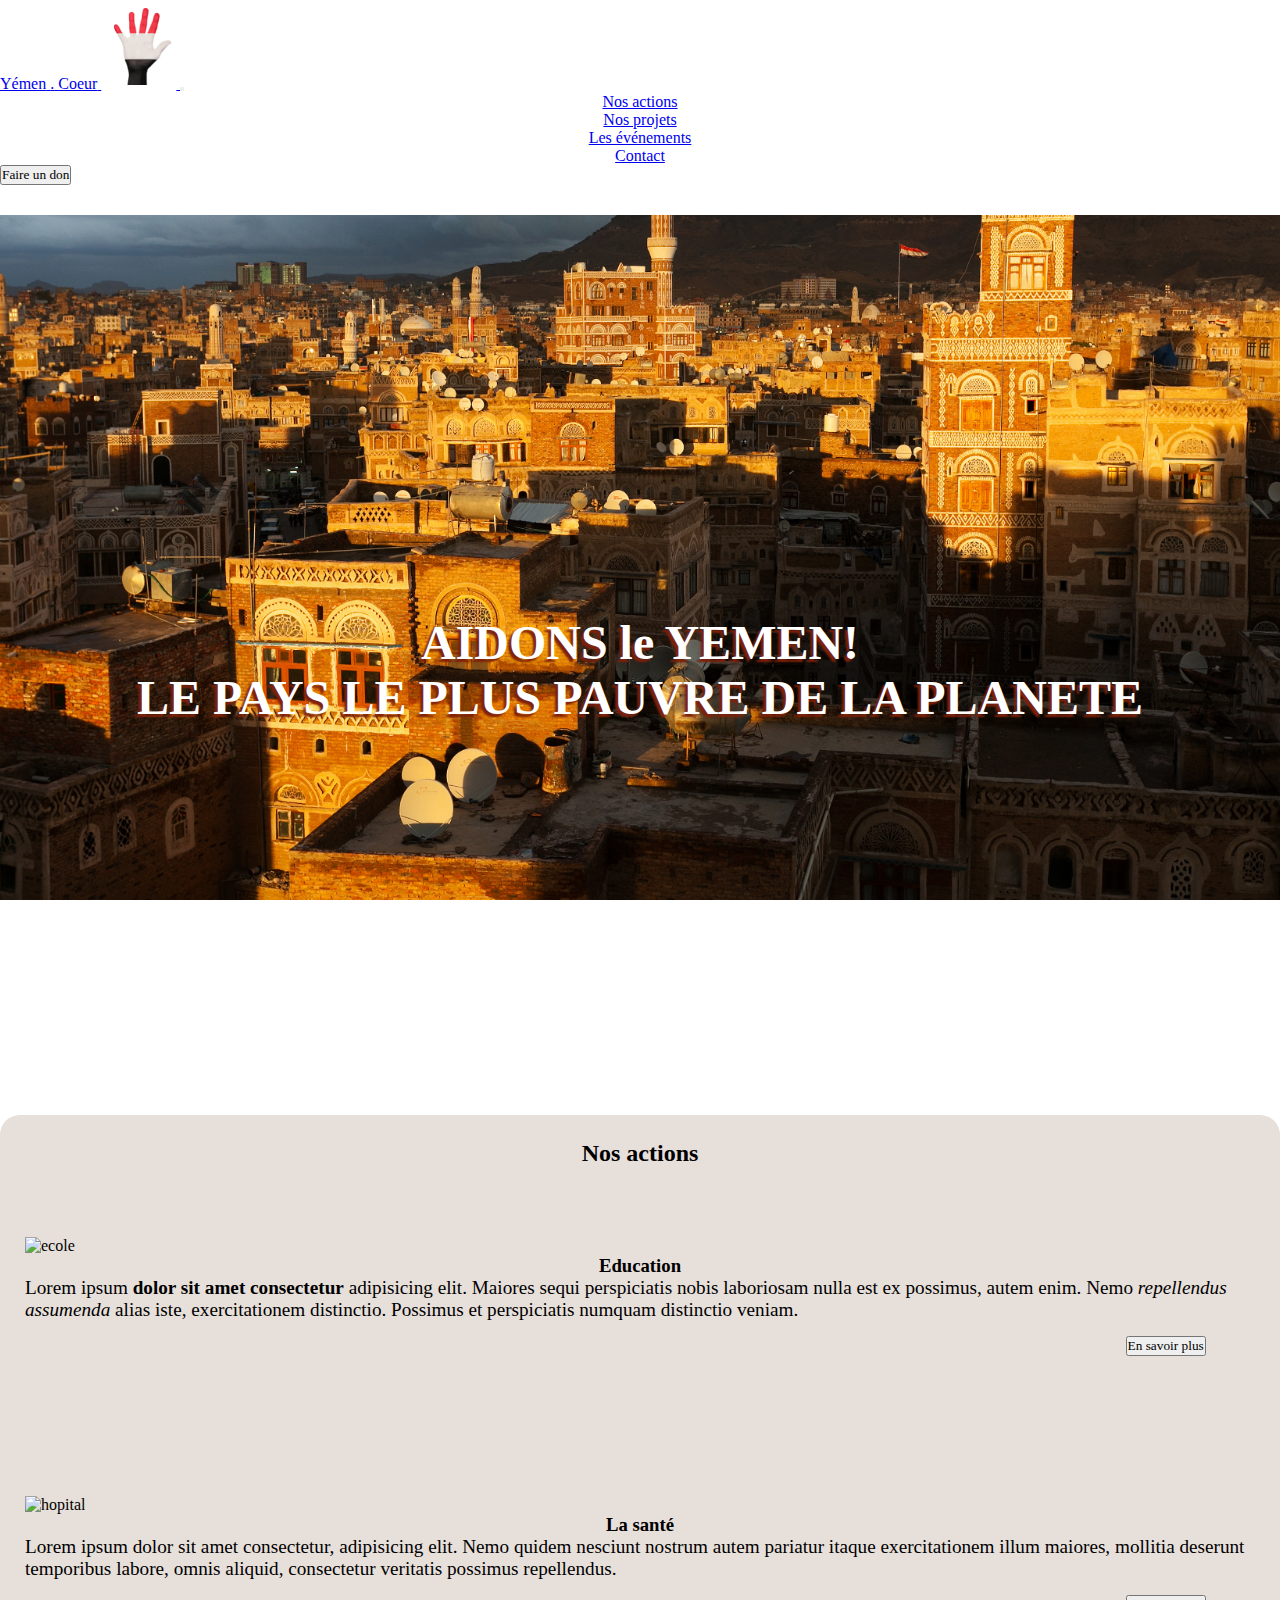
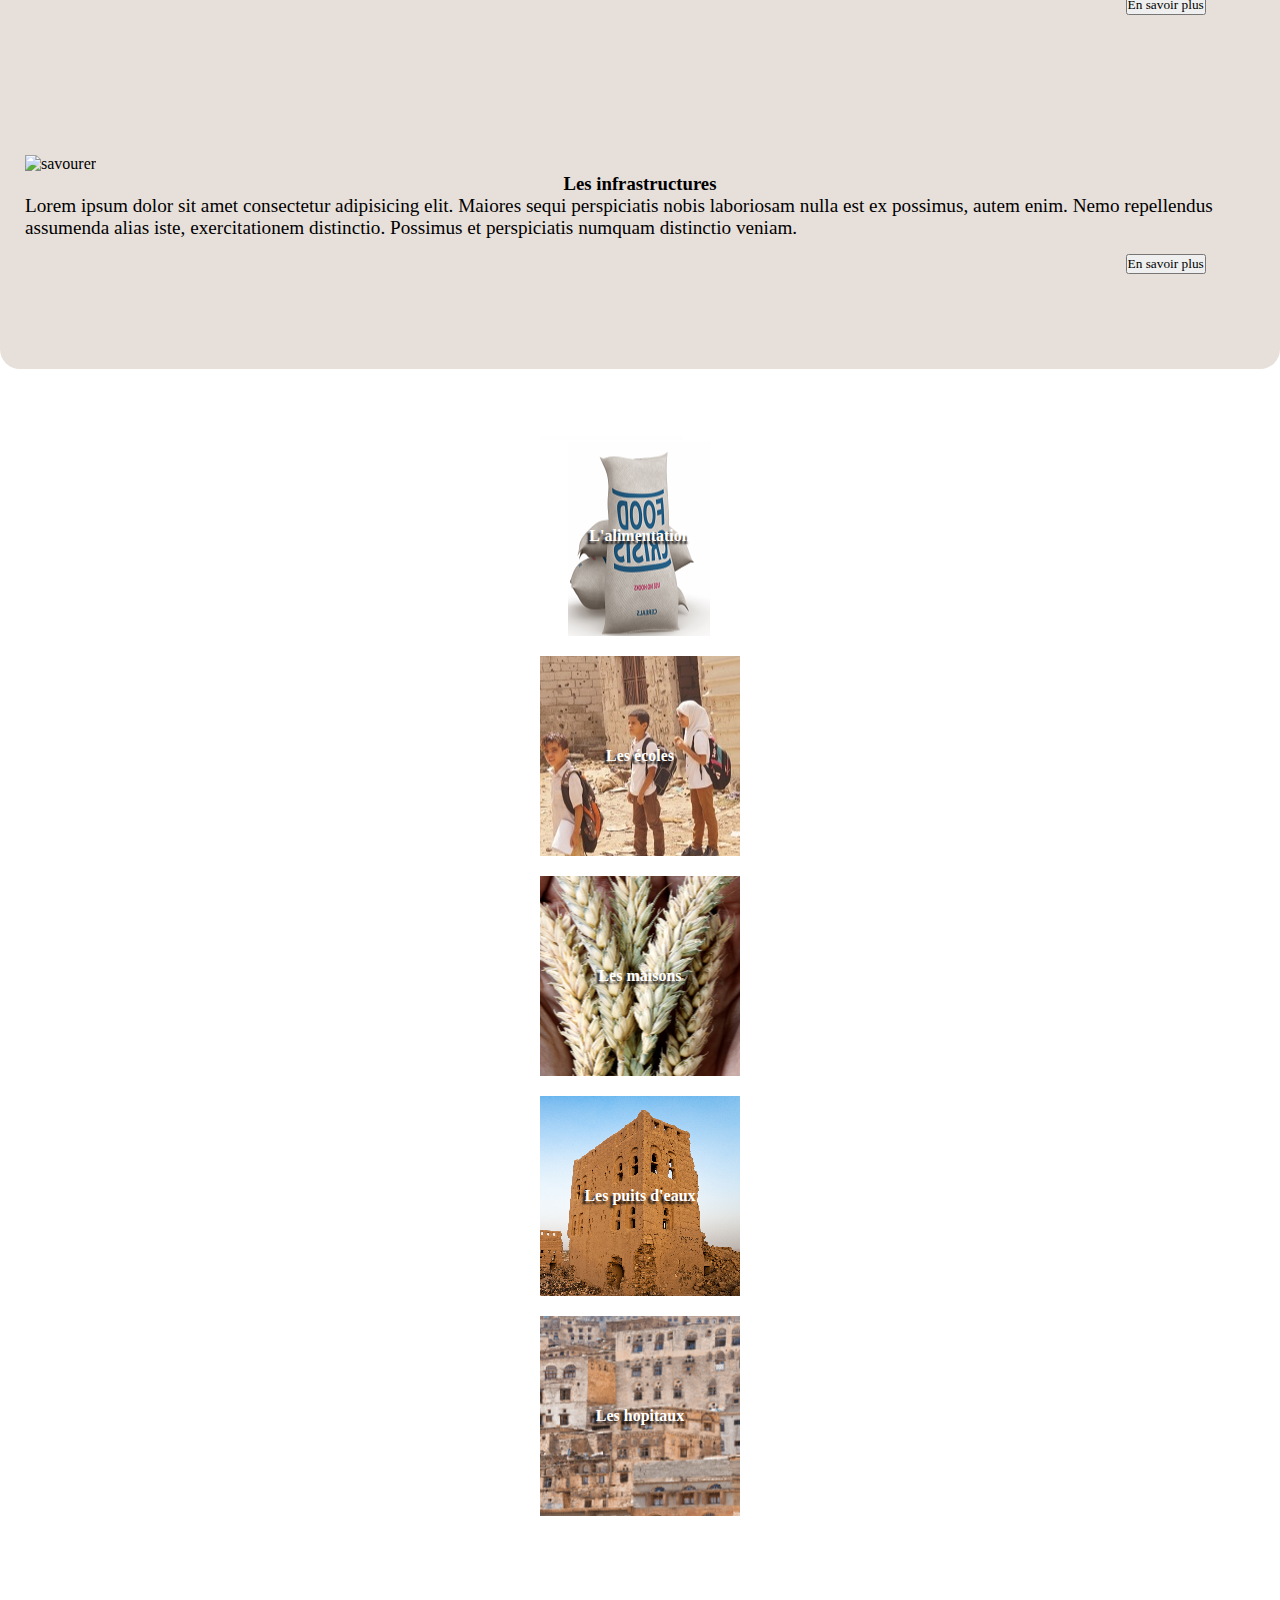
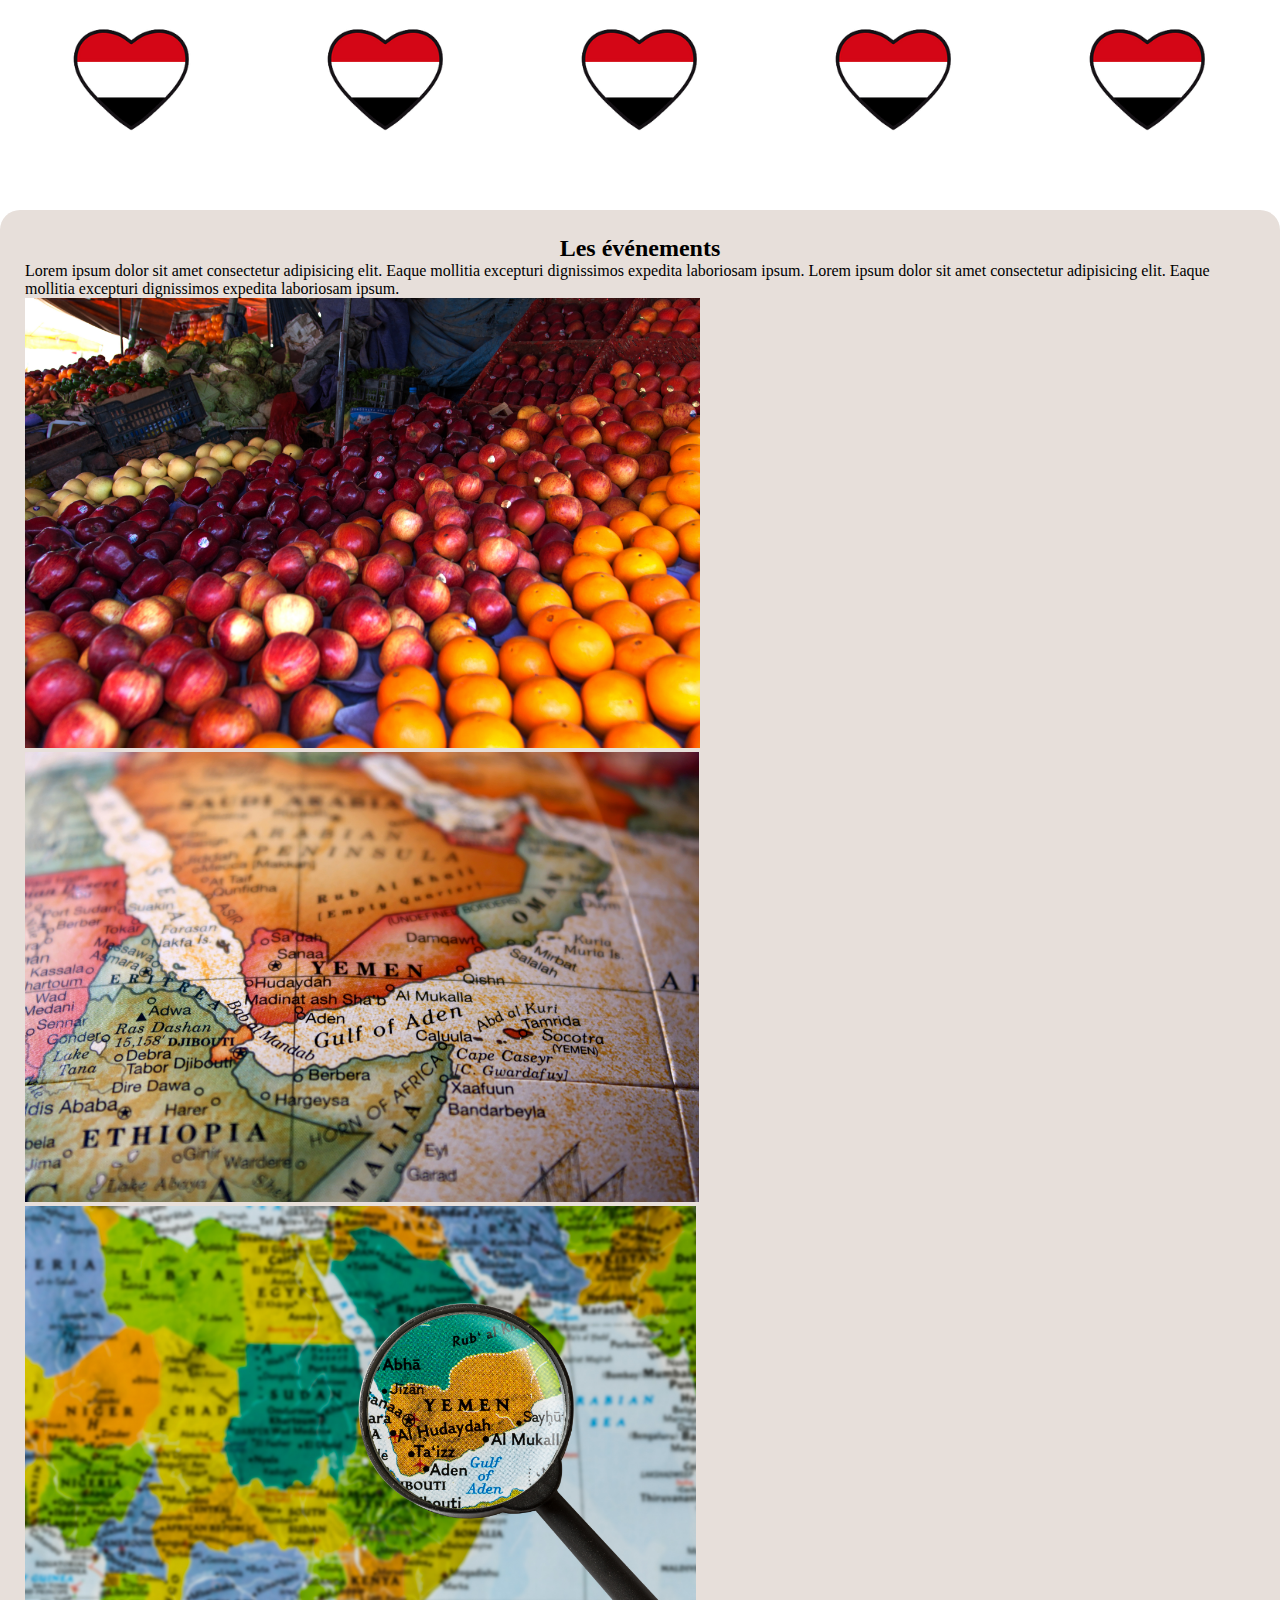
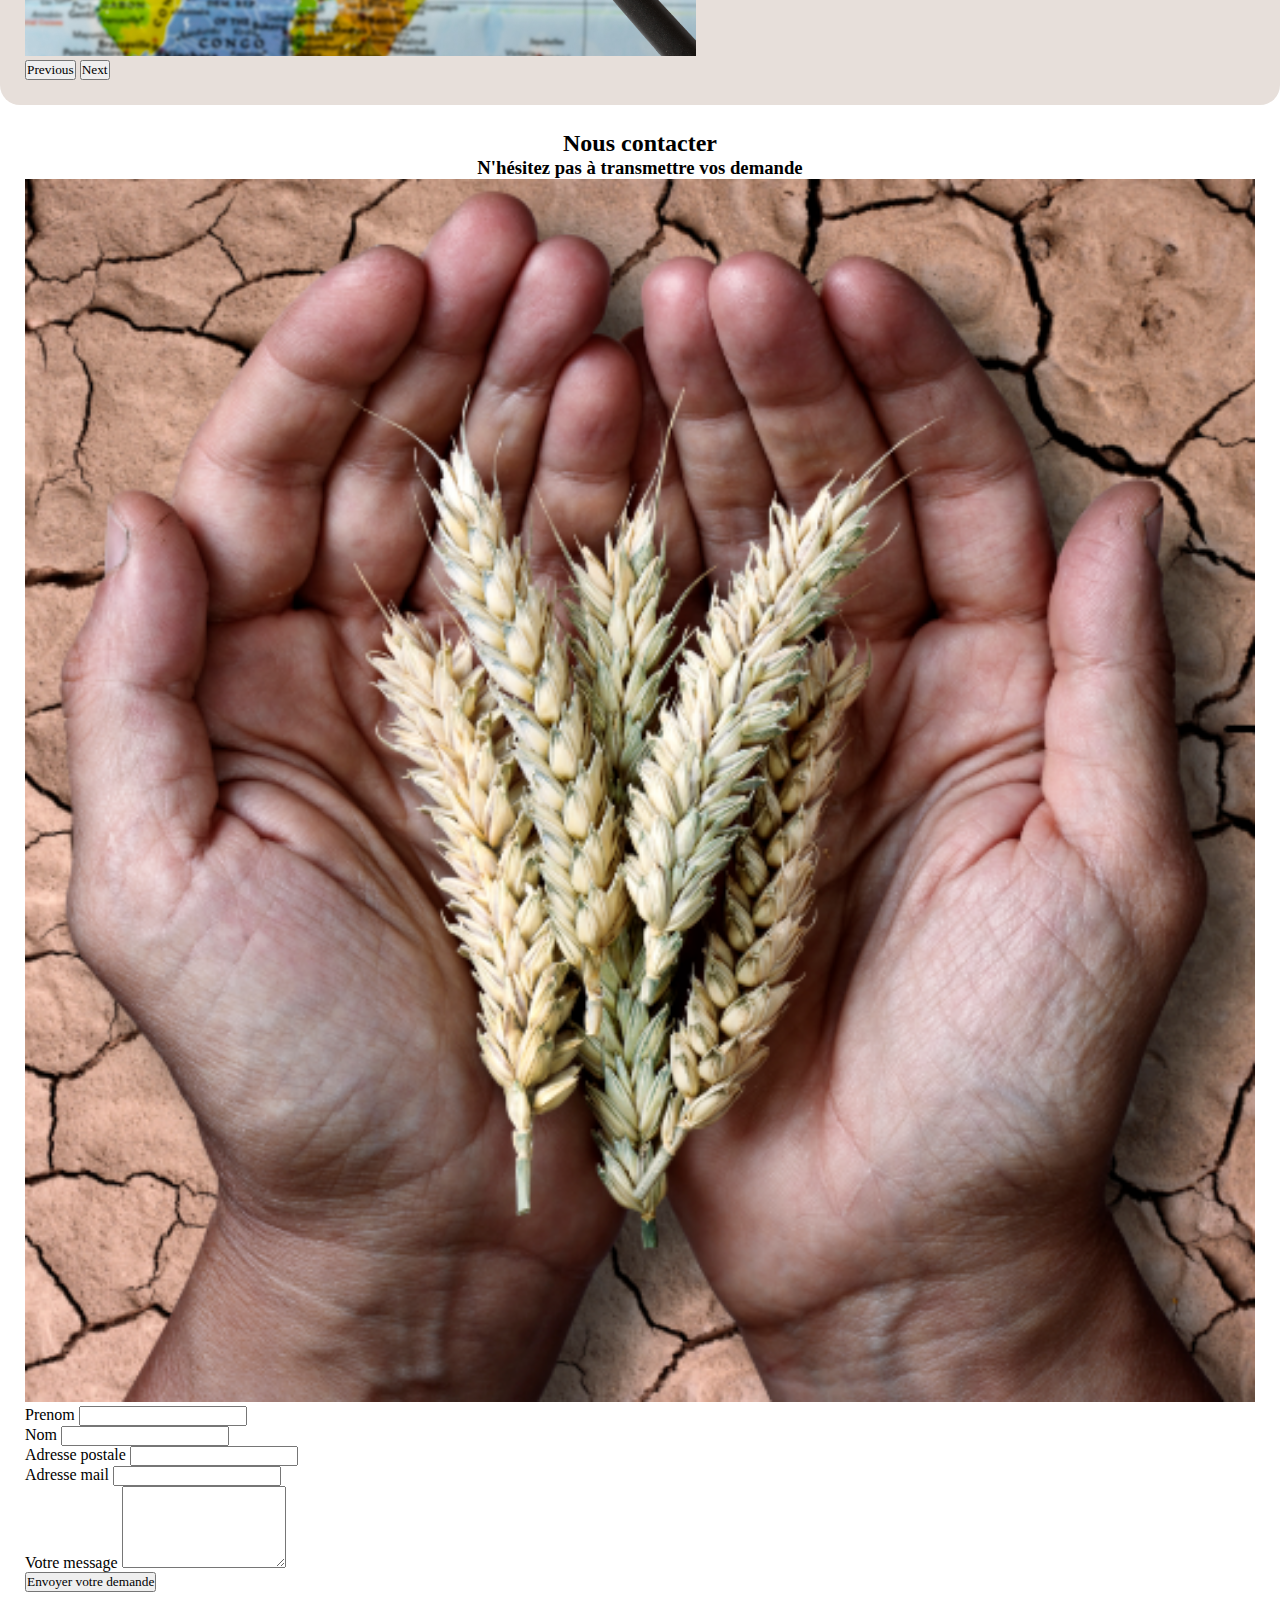
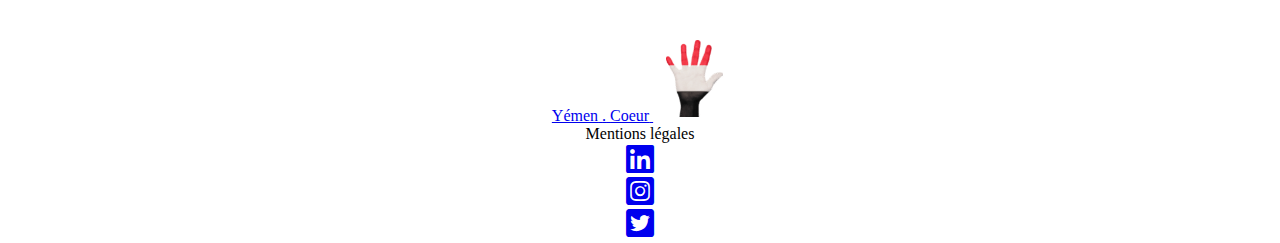
==== index.html @ 6b5a9466 "creation des fichiers/debut du projet en html/CSS" ====
<!DOCTYPE html>
<html lang="fr">

<head>
  <meta charset="UTF-8">
  <meta http-equiv="X-UA-Compatible" content="IE=edge">
  <meta name="viewport" content="width=device-width, initial-scale=1.0">
  <!-- CSS only -->
  <link href="https://cdn.jsdelivr.net/npm/bootstrap@5.1.3/dist/css/bootstrap.min.css" rel="stylesheet"
    integrity="sha384-1BmE4kWBq78iYhFldvKuhfTAU6auU8tT94WrHftjDbrCEXSU1oBoqyl2QvZ6jIW3" crossorigin="anonymous">
  <link rel="stylesheet" href="./style.css">
  <!-- Police  -->
  <link rel="preconnect" href="https://fonts.googleapis.com">
  <link rel="preconnect" href="https://fonts.gstatic.com" crossorigin>
  <link href="https://fonts.googleapis.com/css2?family=Ingrid+Darling&display=swap" rel="stylesheet">
  <!-- Font Awesome -->
  <script src="https://kit.fontawesome.com/14273d579a.js" crossorigin="anonymous"></script>
  <link rel="stylesheet" href="https://cdn.jsdelivr.net/npm/bootstrap-icons@1.5.0/font/bootstrap-icons.css">
  <link rel="stylesheet" href="https://cdnjs.cloudflare.com/ajax/libs/font-awesome/5.15.4/css/all.min.css"
    integrity="sha512-1ycn6IcaQQ40/MKBW2W4Rhis/DbILU74C1vSrLJxCq57o941Ym01SwNsOMqvEBFlcgUa6xLiPY/NS5R+E6ztJQ=="
    crossorigin="anonymous" referrerpolicy="no-referrer" />
  <title>Yémen.coeur</title>
</head>

<body class="bg-light">


  <header class="py-4">
    <nav class="navbar navbar-expand-md bg-light navbar-light fixed-top ">
      <!-- navabar-brand= logo  -->
      <a class="navbar-brand text-uppercase fw-bold logo" href="#">
        <div class="container">

          <span class="bg-danger bg-gradient p-1 rounded-3 text-light">Yémen</span> <span
            class="bg-light bg-gradient p-1 text-bolder fs-3">.</span>
          <span class="bg-dark bg-gradient p-1 rounded-3 text-light">Coeur</span>
          <img src="./img/logo2.png" alt="logo">
      </a>
      <!-- bouton du menu hamburger -->
      <button class="navbar-toggler" type="button" data-bs-toggle="collapse" data-bs-target="#navbarNav"
        aria-controls="navbarNav" aria-expanded="false" aria-label="Toggle navigation">
        <span class="navbar-toggler-icon"></span>
      </button>
      <!-- justify-content-end met la navigaton à gauche -->
      <div class="collapse navbar-collapse justify-content-end" id="navbarNav">
        <ul class="navbar-nav">
          <li class="nav-item">
            <a class="nav-link fs-4 px-3" href="#actions">Nos actions</a>
          </li>
          <li class="nav-item">
            <a class="nav-link fs-4 px-3" href="#projets">Nos projets</a>
          </li>
          <li class="nav-item">
            <a class="nav-link fs-4 px-3" href="#events">Les événements</a>
          </li>
          <li class="nav-item">
            <a class="nav-link fs-4 px-3" href="#contact">Contact</a>
          </li>
        </ul>
        <button id="don" type="submit" class=" mx-4 btn btn-danger btn-lg rounded-1">Faire un
          don</button>
      </div>
      </div>
      </div>
    </nav>
    <div class="background bg-light">
      <h1>AIDONS le YEMEN!<br> LE PAYS LE PLUS PAUVRE DE LA PLANETE</h1>
    </div>
  </header>
  <main>
    <main>
      <div class="container">
        <div class="row">
          <div class="col-lg-9" id="actions">

            <!-- Actions -->
            <div class="containe gy-2">
              <section>
                <h2>Nos actions</h2>
                <div class="row elements">
                  <div class="col-md-4 py-md-5">
                    <img src="https://picsum.photos/300/150?random=2" alt="ecole" class="rounded-circle">
                  </div>
                  <div class="col-md-8">
                    <h3>Education</h3>
                    <p>Lorem ipsum <strong>dolor sit amet consectetur</strong> adipisicing elit. Maiores
                      sequi perspiciatis nobis laboriosam nulla est ex possimus, autem enim. Nemo
                      <em>repellendus assumenda</em> alias iste, exercitationem distinctio. Possimus et
                      perspiciatis numquam distinctio veniam.</p>
                    <div class="button">
                      <button class="btn btn-danger btn-lg">En savoir plus</button>
                    </div>
                  </div>
                </div>

                <div class="row elements">
                  <div class="col-md-4 ">
                    <img src="https://picsum.photos/300/150?random=9" alt="hopital" class="rounded-circle">
                  </div>
                  <div class="col-md-8">
                    <h3>La santé</h3>
                    <p>Lorem ipsum dolor sit amet consectetur, adipisicing elit. Nemo quidem nesciunt
                      nostrum autem pariatur itaque exercitationem illum maiores, mollitia deserunt
                      temporibus labore, omnis aliquid, consectetur veritatis possimus repellendus.</p>
                    <div class="button">
                      <button class="btn btn-danger btn-lg rounded-1">En savoir plus</button>
                    </div>
                  </div>
                </div>

                <div class="row elements">
                  <div class="col-lg-4">
                    <img src="https://picsum.photos/300/150?random=4" alt="savourer" class="rounded-circle">
                  </div>
                  <div class="col-lg-8">
                    <h3>Les infrastructures</h3>
                    <p>Lorem ipsum dolor sit amet consectetur adipisicing elit. Maiores sequi perspiciatis
                      nobis laboriosam nulla est ex possimus, autem enim. Nemo repellendus assumenda alias
                      iste, exercitationem distinctio. Possimus et perspiciatis numquam distinctio veniam.
                    </p>
                    <div class="button">
                      <button class="btn btn-danger btn-lg rounded-1">En savoir plus</button>
                    </div>
                  </div>
                </div>
            </div>
          </div>
          <!------------------------ Projets -------------------->
          <div class="col-lg-3 bg-dark py-sm-3" id="projets">
            <h2>Nos projets</h2>
            <div class="tips text-light fw-bold fs-6 shadow-lg" style="background: url(./img/nouriture.png) center">
              <h4>L'alimentation</h4>
            </div>
            <div class="tips" style="background: url(./img/lesecoles.jpg) center">
              <h4>Les écoles</h4>
            </div>
            <div class="tips" style="background: url(./img/main.png) center">
              <h4>Les maisons</h4>
            </div>
            <div class="tips" style="background: url(./img/puit.png) center">
              <h4>Les puits d'eaux</h4>
            </div>
            <div class="tips" style="background: url(./img/maison.png) center">
              <h4>Les hopitaux</h4>
            </div>
          </div>
        </div>
      </div>
      </section>
      <section>
        <div id="transition">
          <img src="./img/cœur-animation.png" alt="coeur">
          <img src="./img/cœur-animation.png" alt="coeur">
          <img src="./img/cœur-animation.png" alt="coeur">
          <img src="./img/cœur-animation.png" alt="coeur">
          <img src="./img/cœur-animation.png" alt="coeur">
      </section>
      <!--------------------------------- Caroussel -------------------------->
      <div class="container py-3">
        <section id="events" class="cc-caroussel merriweather bg-md-dark text-dark text-center pu-5">
          <div class="row">
            <h2 class="text-capitalize">Les événements</h2>
            <div class="col pb-4">Lorem ipsum dolor sit amet consectetur adipisicing elit. Eaque mollitia excepturi
              dignissimos expedita laboriosam ipsum. Lorem ipsum dolor sit amet consectetur adipisicing elit. Eaque
              mollitia
              excepturi dignissimos expedita laboriosam ipsum.
            </div>
          </div>
          <div id="carouselExampleFade" class="carousel slide carousel-fade" data-bs-ride="carousel">
            <div class="carousel-inner">
              <div class="carousel-item active">
                <img src="./img/slider1.png" class="d-block w-100 rounded-3" alt="slider-1">
              </div>
              <div class="carousel-item">
                <img src="./img/slider2.png" class="d-block  w-100 rounded-3" alt="slider-2">
              </div>
              <div class="carousel-item">
                <img src="./img/slider3.png" class=" d-block w-100 rounded-3" alt="slider-3">
              </div>
            </div>
            <button class="carousel-control-prev" type="button" data-bs-target="#carouselExampleFade"
              data-bs-slide="prev">
              <span class="carousel-control-prev-icon bg-dark" aria-hidden="true"></span>
              <span class="visually-hidden">Previous</span>
            </button>
            <button class="carousel-control-next" type="button" data-bs-target="#carouselExampleFade"
              data-bs-slide="next">
              <span class="carousel-control-next-icon bg-dark" aria-hidden="true"></span>
              <span class="visually-hidden">Next</span>
            </button>
          </div>
      </div>
      </section>
      <!-------------------- Contact ----------------------->
      <div class="container">
        <section id="contact" class=" py-3 bg-dark text-light">
          <div class="row">
            <h2 class="mt-2">Nous contacter</h2>
            <h3 class="fw-light fs-5 py-2">N'hésitez pas à transmettre vos demande</h3>
            <div class="row">
              <div class="col-md-5">
                <img src="./img/main.png" alt="main" width="100%" class="py-4 rounded shadow">
              </div>
              <div class="offset-md-1 col-md-6">
                <form action="#" methode="#" class="row gy-4">
                  <div class="col-6">
                    <label for="prenom" class="form-label">Prenom</label>
                    <input type="text" class="form-control" name="prenom" id="prenom">
                  </div>
                  <div class="col-6">
                    <label for="nom" class="form-label">Nom</label>
                    <input type="text" class="form-control" name="nom" id="nom">
                  </div>
                  <div class="col-12">
                    <label for="adress" class="form-label">Adresse postale</label>
                    <input type="text" class="form-control" name="adress" id="adress">
                  </div>
                  <div class="col-12">
                    <label for="couriel" class="form-label">Adresse mail</label>
                    <input type="email" class="form-control" name="couriel" id="couriel">
                  </div>
                  <div class="col-12">
                    <label for="commentaires" class="form-label">Votre message</label>
                    <textarea name="message" class="form-control" id="commentaires" rows="5"></textarea>
                  </div>
                  <div class="col-12">
                    <button type="submit" class="btn btn-danger rounded-1 w-100">Envoyer votre demande</button>
                  </div>
              </div>
            </div>
          </div>
      </div>
      </div>
      </section>
      <!---------------------------------- Footer ---------------------->
    </main>
    <div class="container-fluid py-3">
      <footer class=" bg-dark">
        <div class="container">
          <div class="row gy-4">
            <div class="col-12 col-md-4">
              <a class="navbar-brand text-dark text-uppercase fw-bold" href="#">
                <span class="bg-danger bg-gradient p-1 rounded-3 text-light">Yémen</span> <span
                  class="bg-light bg-gradient p-1 text-bolder fs-3">.</span>
                <span class="bg-dark bg-gradient p-1 rounded-3 text-light">Coeur</span>
                <img src="./img/logo2.png" alt="logo">
              </a>
            </div>
            <div class="col-12 col-md-4 text-center align-self-center">
              <ul class="list-unstyled mb-0">
                <li>
                  <a class="text-decoration-none text-light" data-bs-target="#mentionsLegales">Mentions légales</a>
                </li>
              </ul>
            </div>
            <div class="col-12 col-md-4 text-md-end align-self-center">
              <ul class="list-inline mb-0">
                <li class="list-inline-item">
                  <a href="#" class="text-decoration-none text-light" title="linkedin"><i
                      class="fab fa-linkedin fa-2x"></i></a>
                </li>
                <li class="list-inline-item ">
                  <a href="#" class="text-decoration-none text-light" title="instagram"><i
                      class="fab fa-instagram-square fa-2x"></i></a>
                </li>
                <li class="list-inline-item ">
                  <a href="#" class="text-decoration-none text-light" title="twitter"><i
                      class="fab fa-twitter-square fa-2x"></i></a>
                </li>
              </ul>
            </div>
          </div>
        </div>
        <!-- JavaScript Bundle with Popper -->
        <script src="https://cdn.jsdelivr.net/npm/bootstrap@5.1.3/dist/js/bootstrap.bundle.min.js"
          integrity="sha384-ka7Sk0Gln4gmtz2MlQnikT1wXgYsOg+OMhuP+IlRH9sENBO0LRn5q+8nbTov4+1p" crossorigin="anonymous">
        </script>
</body>

</html>
---- style.css ----
* {
  margin: 0;
  padding: 0;
  font-family: 'Dancing Script', cursive;
}

html {
  scroll-behavior: smooth;
}

h1,
h2,
h3,
h4,
.nav-item,
#transition,
footer {
  text-align: center;
}

.background {
  background: url(./img/background.png) center no-repeat fixed;
  background-size: cover;
  width: 100vw;
  height: 100vh;
  border-radius: 0px 0px 20px 20px;
  margin-top: 30px;

}


h1 {
  font-size: 3em;
  padding: 400px 0 0 0;
  color: white;
  text-shadow: -3px 3px 2px #7e210a;

}

/* ***********************ACTIONS************** */
#actions {
  background-color: #E7DFDA;
  border-radius: 20px;
  padding: 25px;
}

.elements {
  padding: 70px 0;
}

.elements img {
  width: 200px;

}

.elements img:hover {
  opacity: 0.5;
}

.elements p {
  font-size: 1.2em;
  display: -webkit-box;
  -webkit-box-orient: vertical;
  -webkit-line-clamp: 4;
  overflow: hidden;
  padding-right: 20 px;
}

.elements .button {
  text-align: right;
  margin: 15px 4% 0 0;

}

/* ****************PROJETS**************** */
#projets {
  color: #fff;
  border-radius: 20px;
  padding: 20px;
}

.tips {
  height: 200px;
  width: 200px;
  /* auto centre à droite et à gauche/ */
  margin: 20px auto;
}

.tips h4 {
  position: relative;
  top: 50%;
  transform: translateY(-50%);
  text-shadow: -3px 3px 2px #181413;
}

.tips:hover {
  transform: scale(1.08);
  opacity: 0.7;
  transition: ease-out 0.2;
}

#transition img {
  animation: coeur 12s;
  animation-iteration-count: infinite;
  transform-origin: 50% 50%;
  animation-fill-mode: forwards;

}


@keyframes coeur {
  0% {
    transform: scale3d(1, 1, 1);
  }

  30% {
    transform: scale3d(1.25, 0.75, 1);
  }

  40% {
    transform: scale3d(0.75, 1.25, 1);
  }

  50% {
    transform: scale3d(1.15, 0.85, 1);
  }

  65% {
    transform: scale3d(0.95, 1.05, 1);
  }

  75% {
    transform: scale3d(1.05, 0.95, 1);
  }

  100% {
    transform: scale3d(1, 1, 1);
  }
}

/* ****************EVENTS**************** */
#events {
  background-color: #E7DFDA;
  border-radius: 20px;
  padding: 25px;
}

#carouselExampleFade img {
  height: 50vh;
}

/* ****************CONTACT**************** */
#contact {
  border-radius: 20px !important;
  padding: 25px;
}

#contact img:hover {
  opacity: 0.6;
}


/* ****************FOOTER**************** */
footer {

  padding: 15px 0 4px 0;
}

/* ***********MEDIA QUERIES****************************************** */
/* instruction pour ecran jusqu'à 990px */
@media screen and (max-width: 760px) {
  #transition {
    display: none;

  }

  #don {
    display: none;

  }
}
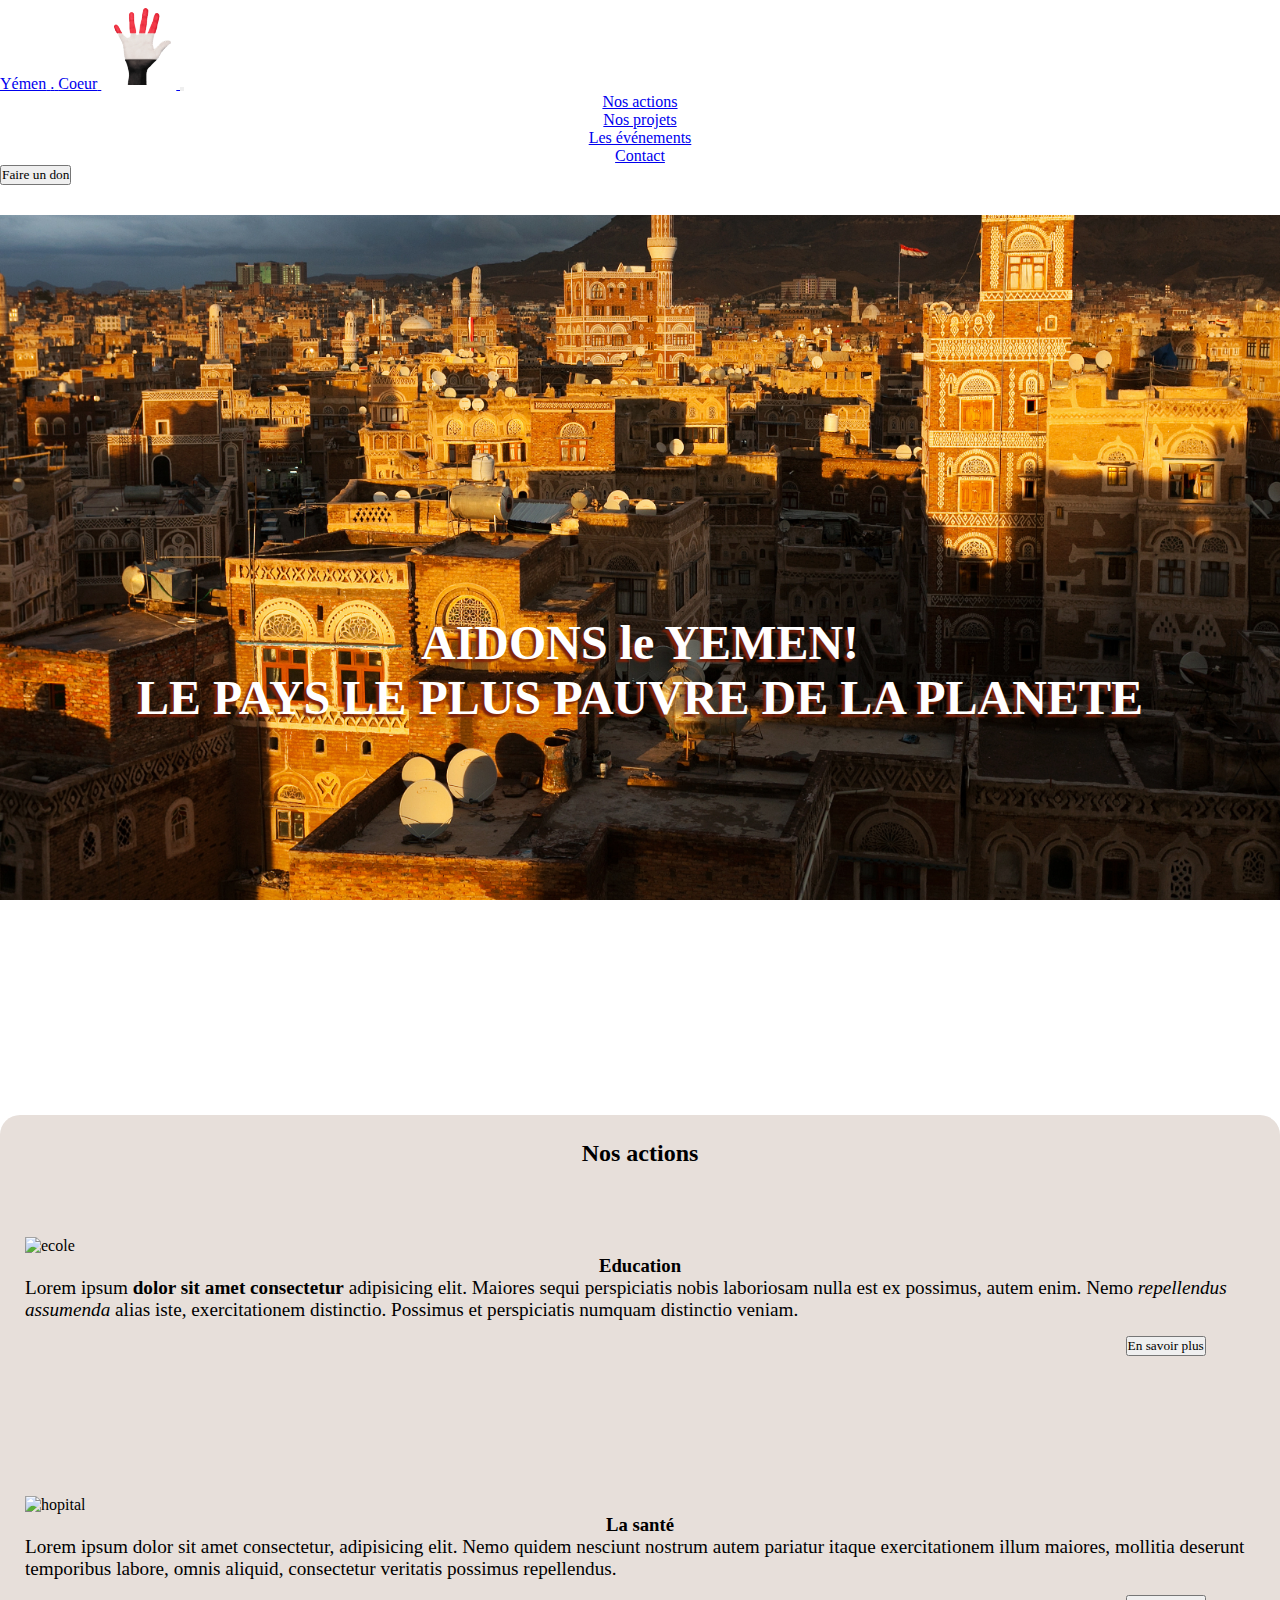
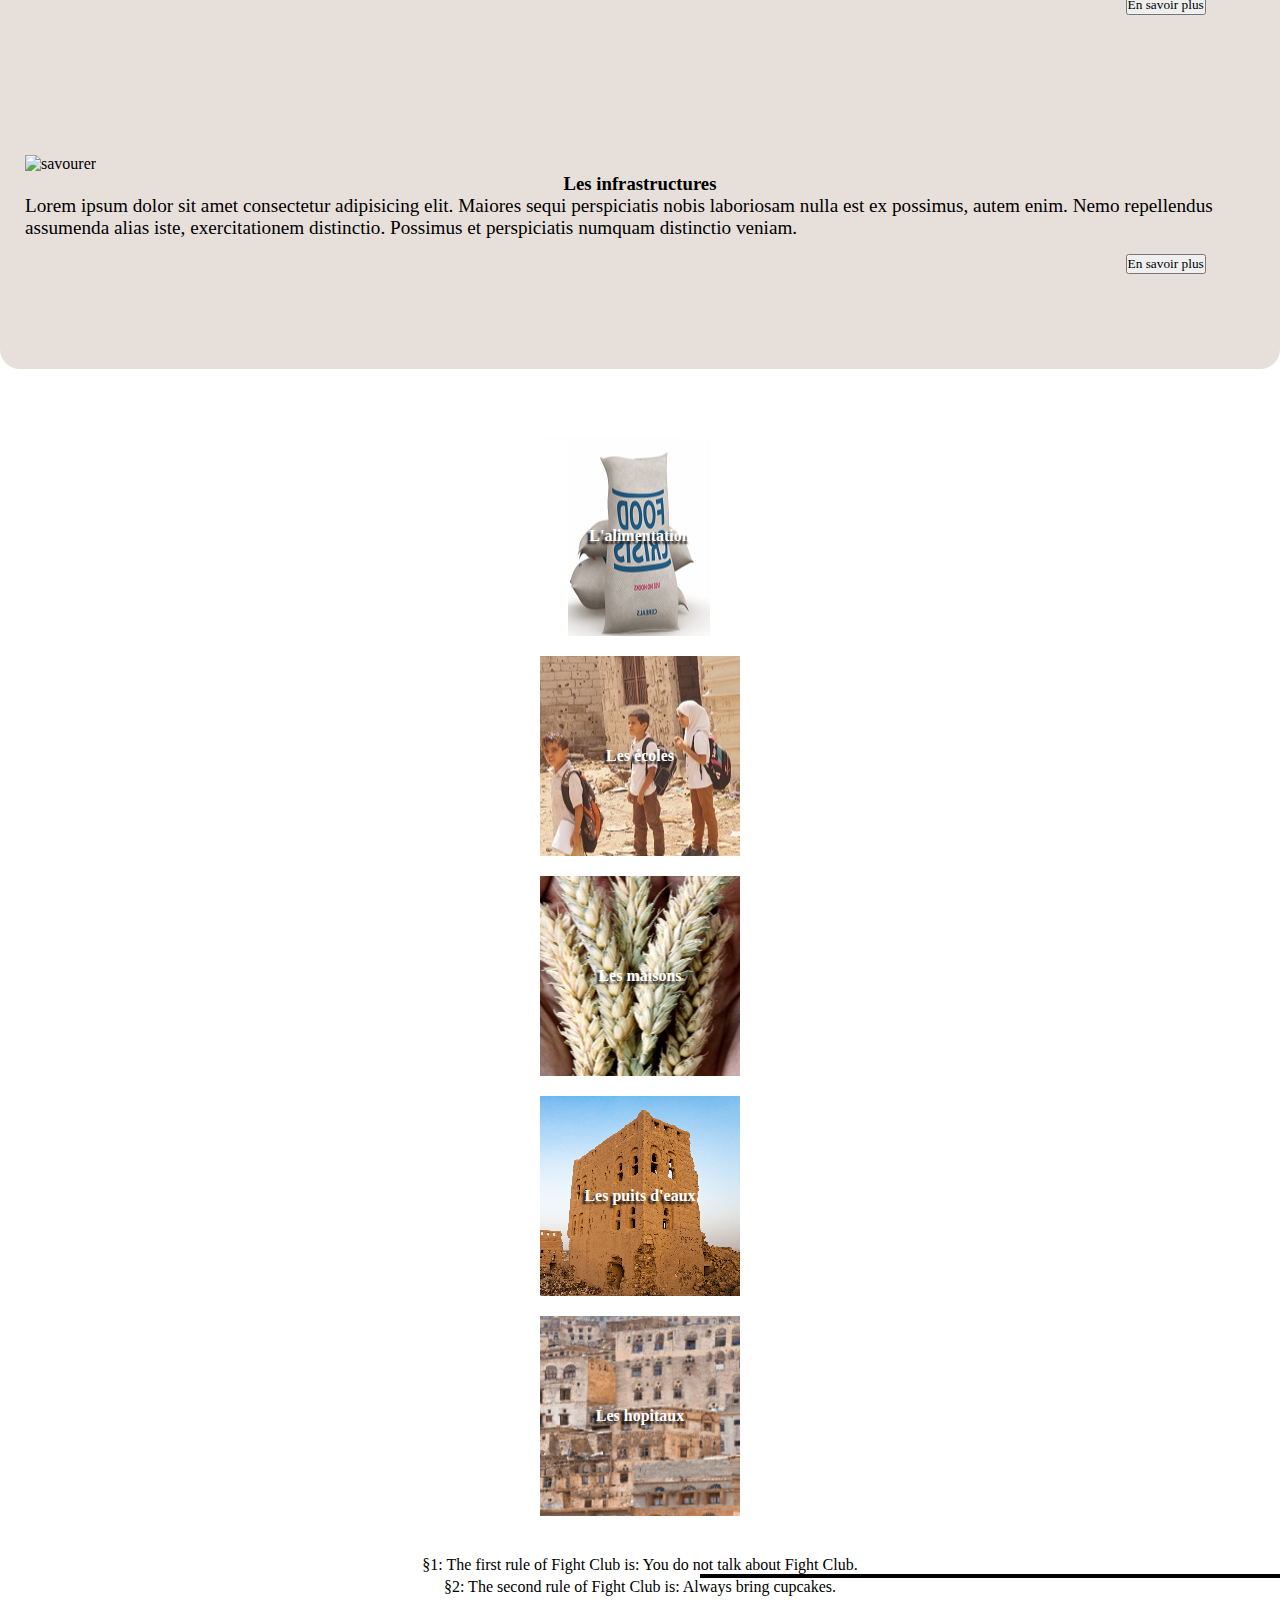
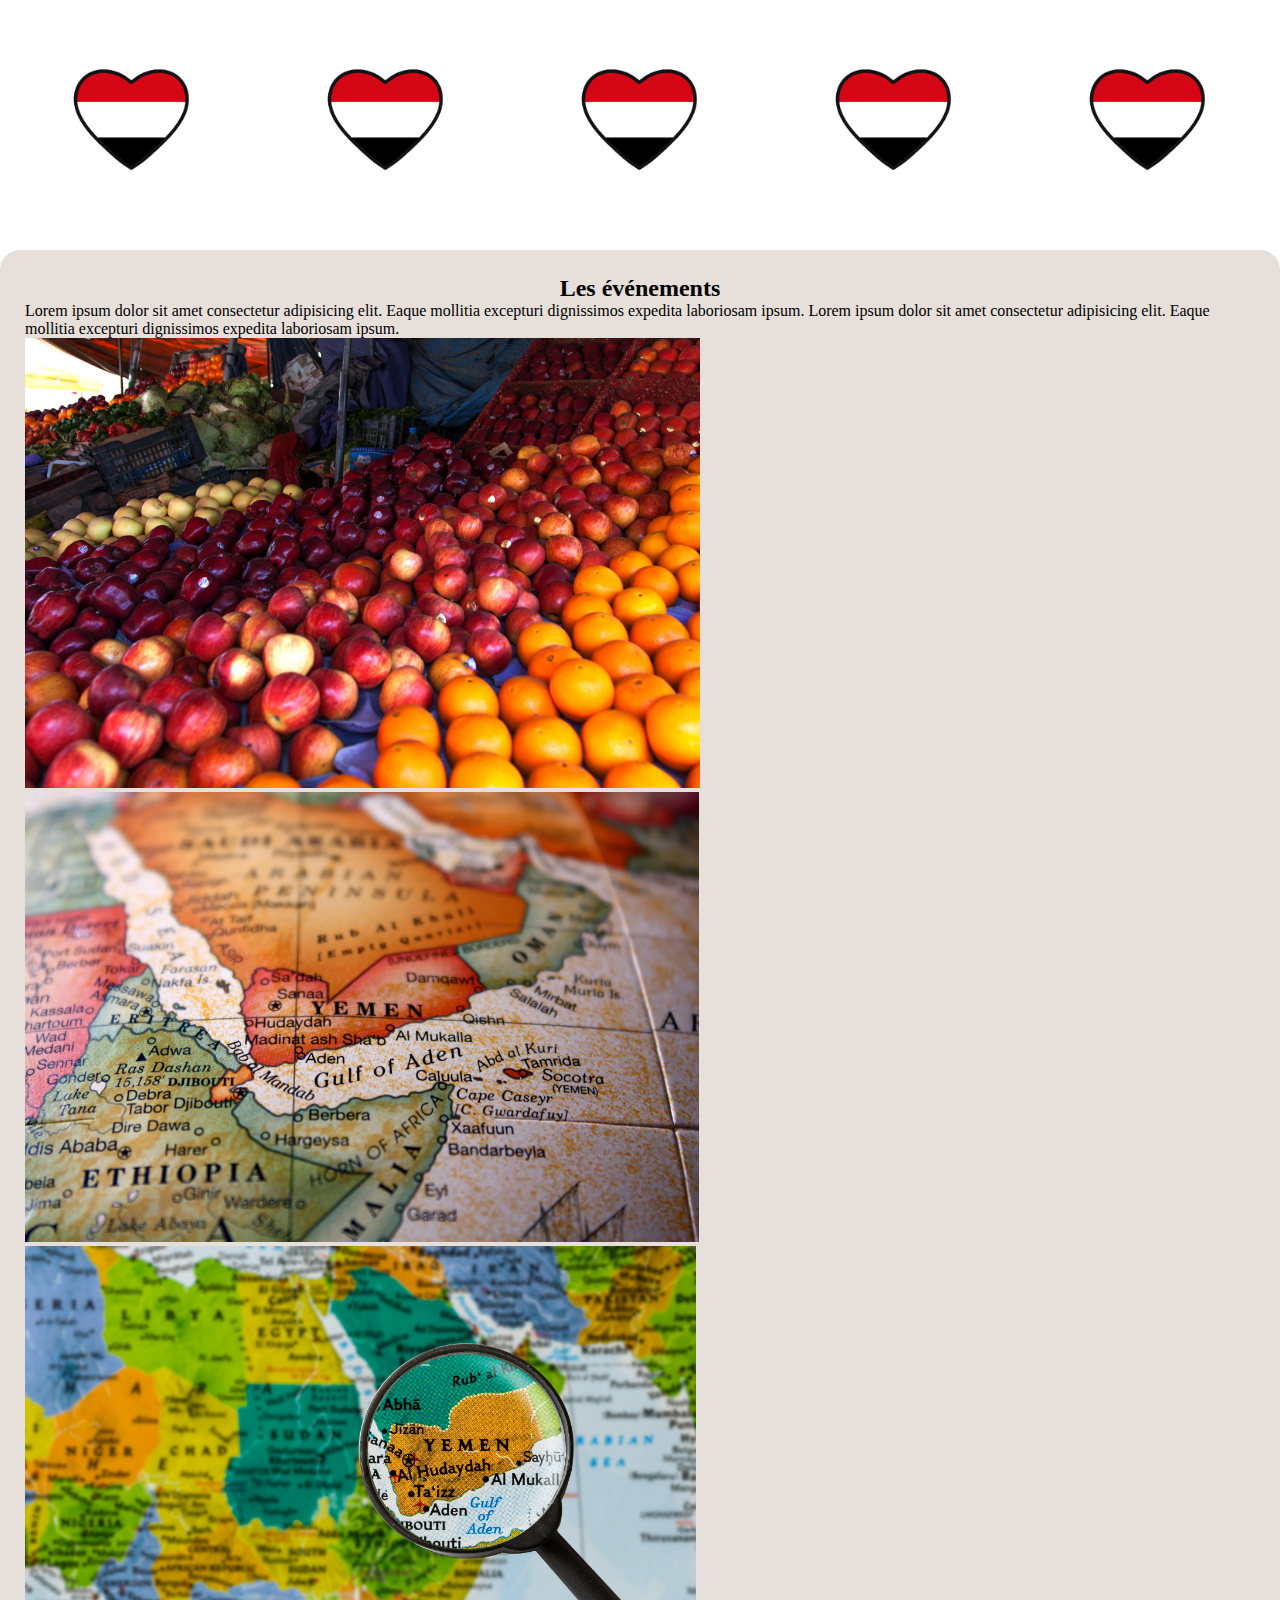
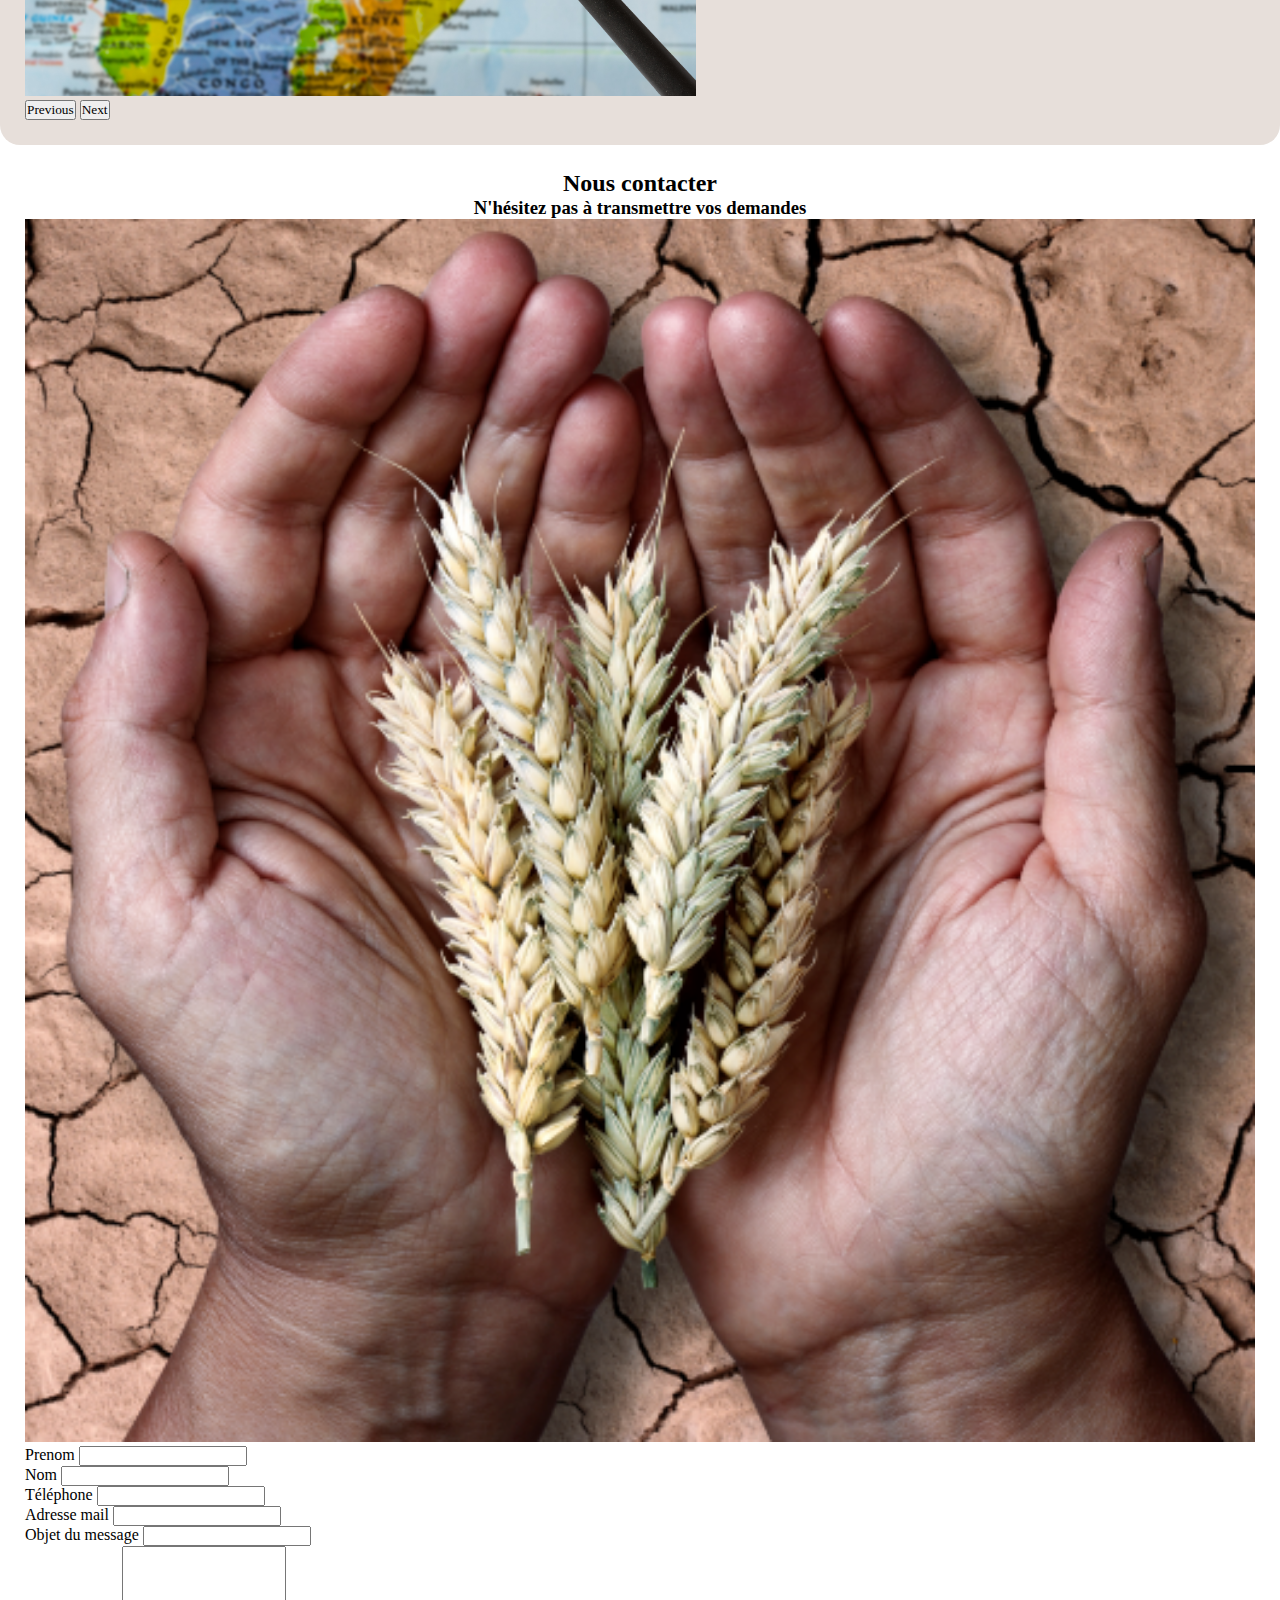
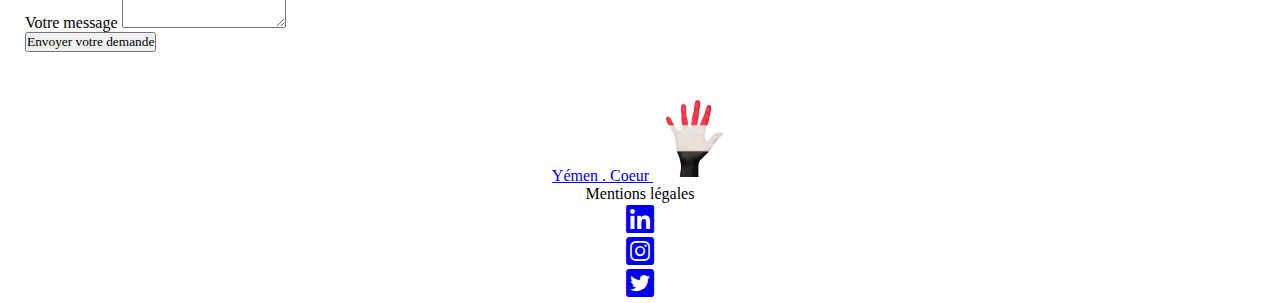
==== commit f274d360: "finition des sections en html/CSS" ====
--- a/index.html
+++ b/index.html
@@ -22,13 +22,13 @@
   <title>Yémen.coeur</title>
 </head>
 
-<body class="bg-light">
+<body class="bg-white">
 
 
   <header class="py-4">
     <nav class="navbar navbar-expand-md bg-light navbar-light fixed-top ">
       <!-- navabar-brand= logo  -->
-      <a class="navbar-brand text-uppercase fw-bold logo" href="#">
+      <a class=" name navbar-brand text-uppercase fw-bold logo" href="#">
         <div class="container">
 
           <span class="bg-danger bg-gradient p-1 rounded-3 text-light">Yémen</span> <span
@@ -42,7 +42,7 @@
         <span class="navbar-toggler-icon"></span>
       </button>
       <!-- justify-content-end met la navigaton à gauche -->
-      <div class="collapse navbar-collapse justify-content-end" id="navbarNav">
+      <div class="menu collapse navbar-collapse justify-content-end" id="navbarNav">
         <ul class="navbar-nav">
           <li class="nav-item">
             <a class="nav-link fs-4 px-3" href="#actions">Nos actions</a>
@@ -51,7 +51,7 @@
             <a class="nav-link fs-4 px-3" href="#projets">Nos projets</a>
           </li>
           <li class="nav-item">
-            <a class="nav-link fs-4 px-3" href="#events">Les événements</a>
+            <a class="nav-link fs-4 px-3" href="events.html">Les événements</a>
           </li>
           <li class="nav-item">
             <a class="nav-link fs-4 px-3" href="#contact">Contact</a>
@@ -147,8 +147,20 @@
         </div>
       </div>
       </section>
+      <!--------------------------------- ANIMATION -------------------------->
       <section>
         <div id="transition">
+          <p>§1: The first rule of Fight Club is: You do not talk about Fight Club.</p>
+
+          <hr style=" border: 0;
+    border: 2px solid black;
+    
+    position: relative;
+    left: 700px;
+     width: 600px;">
+
+          <p>§2: The second rule of Fight Club is: Always bring cupcakes.</p>
+
           <img src="./img/cœur-animation.png" alt="coeur">
           <img src="./img/cœur-animation.png" alt="coeur">
           <img src="./img/cœur-animation.png" alt="coeur">
@@ -196,7 +208,7 @@
         <section id="contact" class=" py-3 bg-dark text-light">
           <div class="row">
             <h2 class="mt-2">Nous contacter</h2>
-            <h3 class="fw-light fs-5 py-2">N'hésitez pas à transmettre vos demande</h3>
+            <h3 class="fw-light fs-5 py-2">N'hésitez pas à transmettre vos demandes</h3>
             <div class="row">
               <div class="col-md-5">
                 <img src="./img/main.png" alt="main" width="100%" class="py-4 rounded shadow">
@@ -211,13 +223,17 @@
                     <label for="nom" class="form-label">Nom</label>
                     <input type="text" class="form-control" name="nom" id="nom">
                   </div>
-                  <div class="col-12">
-                    <label for="adress" class="form-label">Adresse postale</label>
-                    <input type="text" class="form-control" name="adress" id="adress">
-                  </div>
-                  <div class="col-12">
+                  <div class="col-4">
+                    <label for="phone" class="form-label">Téléphone</label>
+                    <input type="tel" class="form-control" name="phone" id="phone">
+                  </div>
+                  <div class="col-8">
                     <label for="couriel" class="form-label">Adresse mail</label>
                     <input type="email" class="form-control" name="couriel" id="couriel">
+                  </div>
+                  <div class="col-12">
+                    <label for="object" class="form-label">Objet du message</label>
+                    <input type="text" class="form-control" name="object" id="object">
                   </div>
                   <div class="col-12">
                     <label for="commentaires" class="form-label">Votre message</label>
@@ -235,12 +251,12 @@
       <!---------------------------------- Footer ---------------------->
     </main>
     <div class="container-fluid py-3">
-      <footer class=" bg-dark">
+      <footer class=" bg-light">
         <div class="container">
           <div class="row gy-4">
             <div class="col-12 col-md-4">
-              <a class="navbar-brand text-dark text-uppercase fw-bold" href="#">
-                <span class="bg-danger bg-gradient p-1 rounded-3 text-light">Yémen</span> <span
+              <a class=" name navbar-brand text-dark text-uppercase fw-bold" href="#">
+                <span class=" bg-danger bg-gradient p-1 rounded-3 text-light">Yémen</span> <span
                   class="bg-light bg-gradient p-1 text-bolder fs-3">.</span>
                 <span class="bg-dark bg-gradient p-1 rounded-3 text-light">Coeur</span>
                 <img src="./img/logo2.png" alt="logo">
@@ -249,22 +265,22 @@
             <div class="col-12 col-md-4 text-center align-self-center">
               <ul class="list-unstyled mb-0">
                 <li>
-                  <a class="text-decoration-none text-light" data-bs-target="#mentionsLegales">Mentions légales</a>
+                  <a class=" mentions text-decoration-none text-dark">Mentions légales</a>
                 </li>
               </ul>
             </div>
             <div class="col-12 col-md-4 text-md-end align-self-center">
-              <ul class="list-inline mb-0">
+              <ul class="icons list-inline mb-0">
                 <li class="list-inline-item">
-                  <a href="#" class="text-decoration-none text-light" title="linkedin"><i
+                  <a href="#" class="text-decoration-none text-dark" title="linkedin"><i
                       class="fab fa-linkedin fa-2x"></i></a>
                 </li>
-                <li class="list-inline-item ">
-                  <a href="#" class="text-decoration-none text-light" title="instagram"><i
+                <li class="icons list-inline-item ">
+                  <a href="#" class="text-decoration-none text-dark " title="instagram"><i
                       class="fab fa-instagram-square fa-2x"></i></a>
                 </li>
-                <li class="list-inline-item ">
-                  <a href="#" class="text-decoration-none text-light" title="twitter"><i
+                <li class="icons list-inline-item ">
+                  <a href="#" class="text-decoration-none text-dark" title="twitter"><i
                       class="fab fa-twitter-square fa-2x"></i></a>
                 </li>
               </ul>
--- a/style.css
+++ b/style.css
@@ -18,6 +18,12 @@
   text-align: center;
 }
 
+.menu a:hover,
+.menu a:focus {
+  color: #fff;
+  background-color: #dd3949;
+}
+
 .background {
   background: url(./img/background.png) center no-repeat fixed;
   background-size: cover;
@@ -25,6 +31,8 @@
   height: 100vh;
   border-radius: 0px 0px 20px 20px;
   margin-top: 30px;
+  padding: 0;
+
 
 }
 
@@ -150,6 +158,11 @@
 }
 
 /* ****************CONTACT**************** */
+
+#background {
+  position: none !important;
+}
+
 #contact {
   border-radius: 20px !important;
   padding: 25px;
@@ -166,9 +179,17 @@
   padding: 15px 0 4px 0;
 }
 
+.icons:hover,
+.mentions:hover,
+.name:hover {
+  opacity: 0.6;
+
+}
+
 /* ***********MEDIA QUERIES****************************************** */
-/* instruction pour ecran jusqu'à 990px */
+/* instruction pour ecran jusqu'à 7600px */
 @media screen and (max-width: 760px) {
+
   #transition {
     display: none;
 
@@ -178,4 +199,19 @@
     display: none;
 
   }
+
+  #contact img {
+    display: none;
+
+  }
+
+  #projets {
+    display: none;
+
+  }
+
+  footer img {
+    display: none;
+
+  }
 }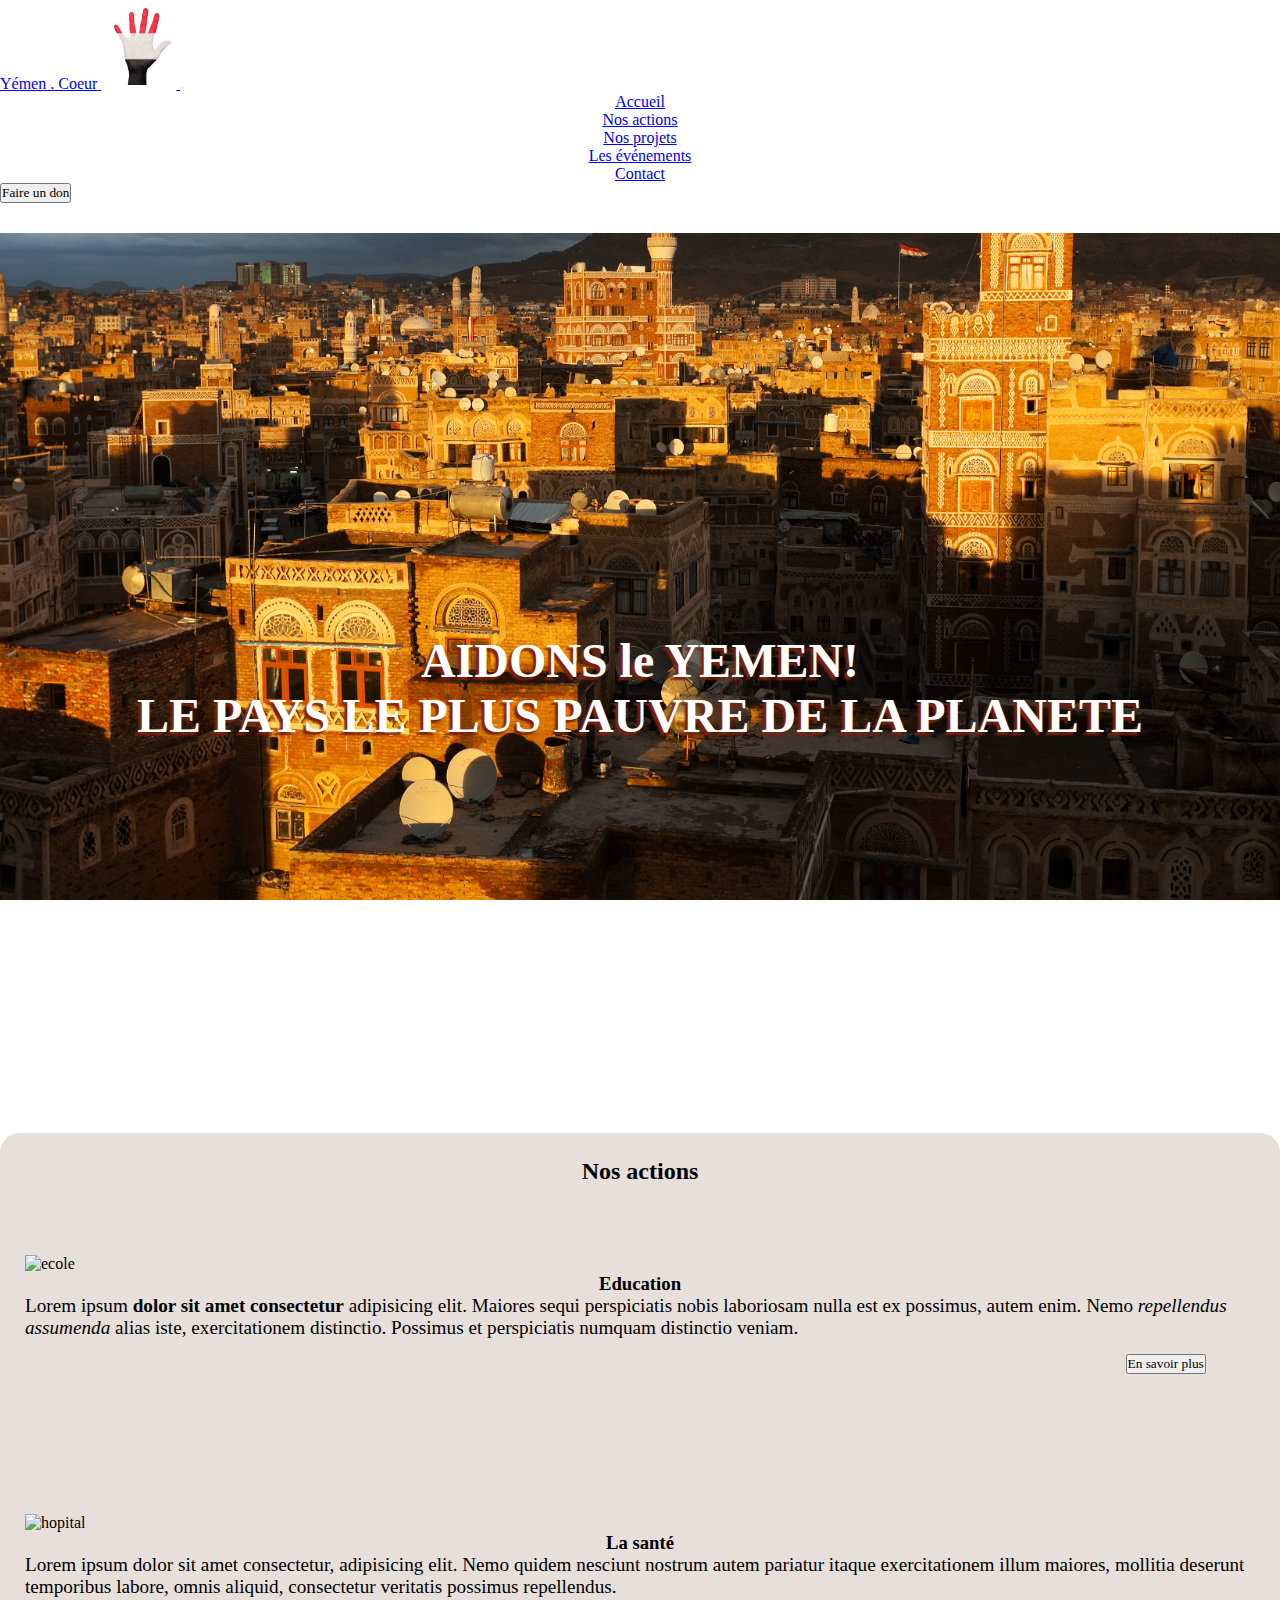
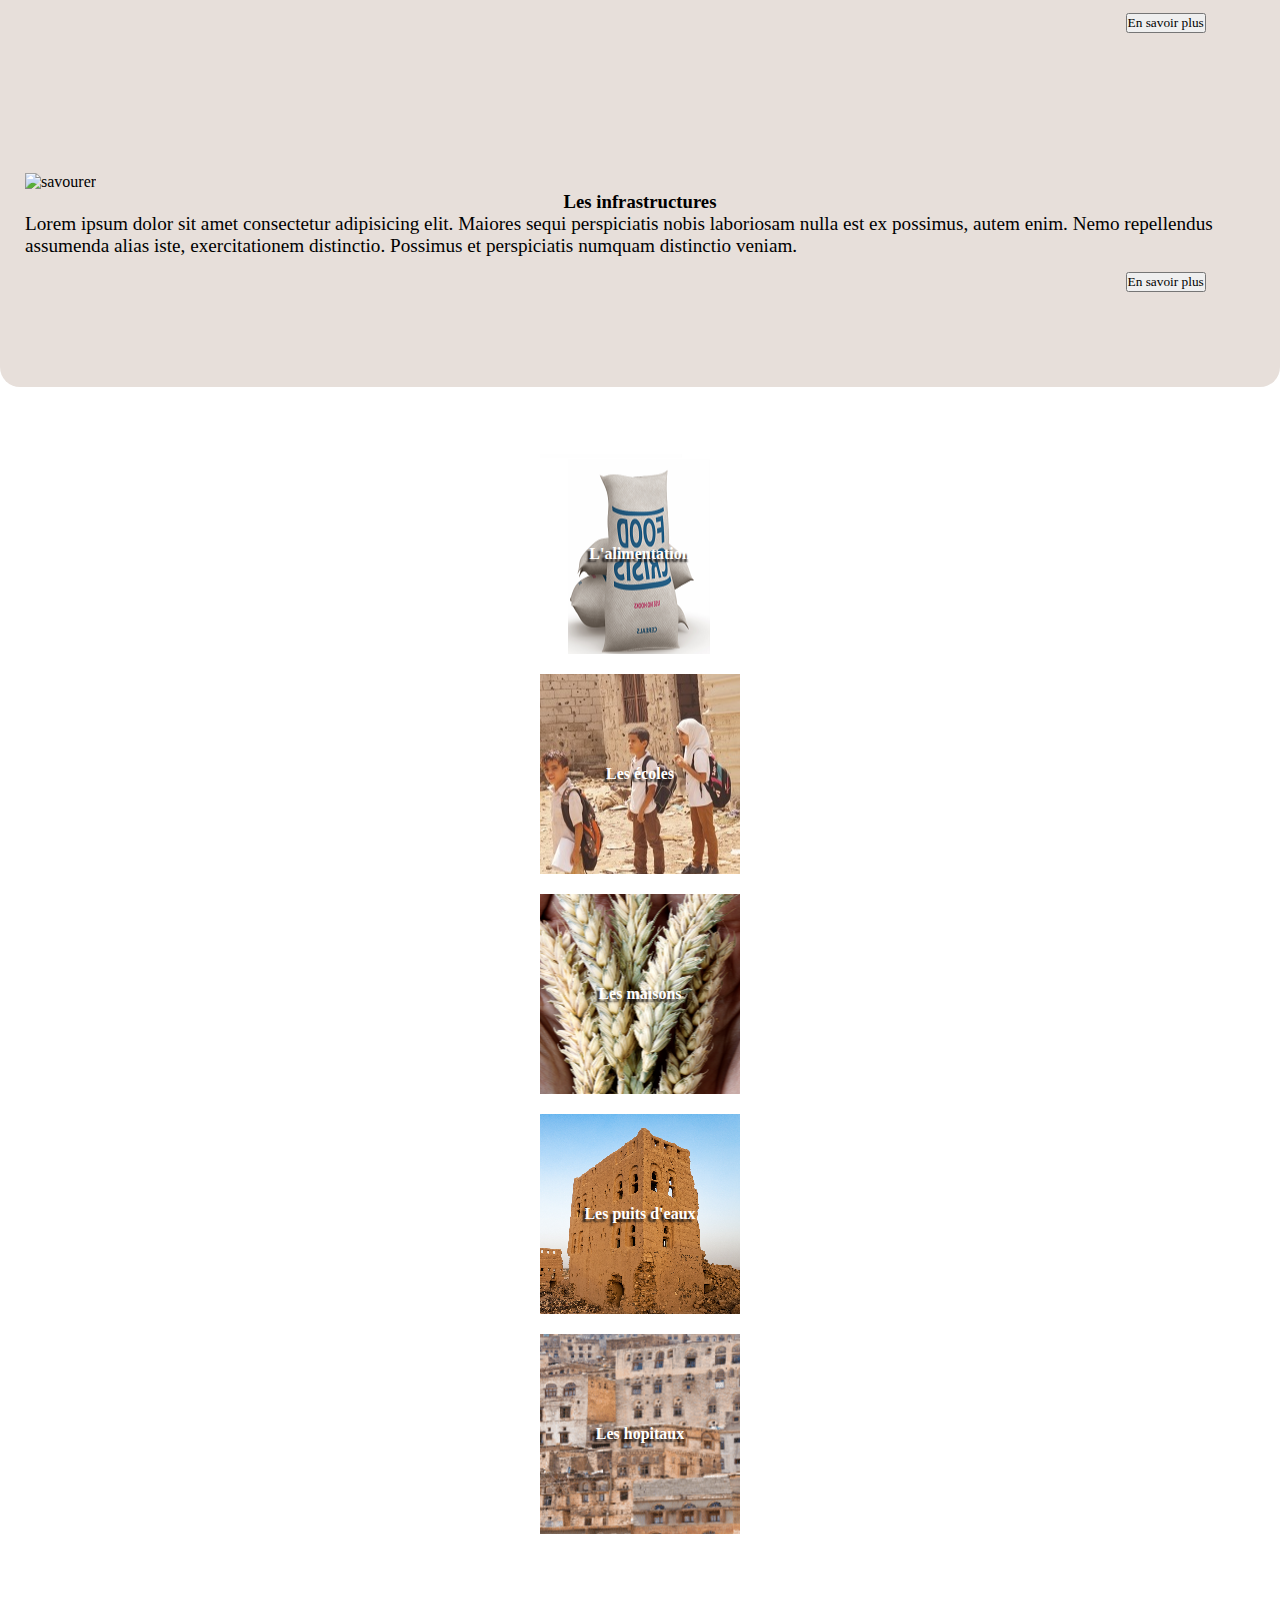
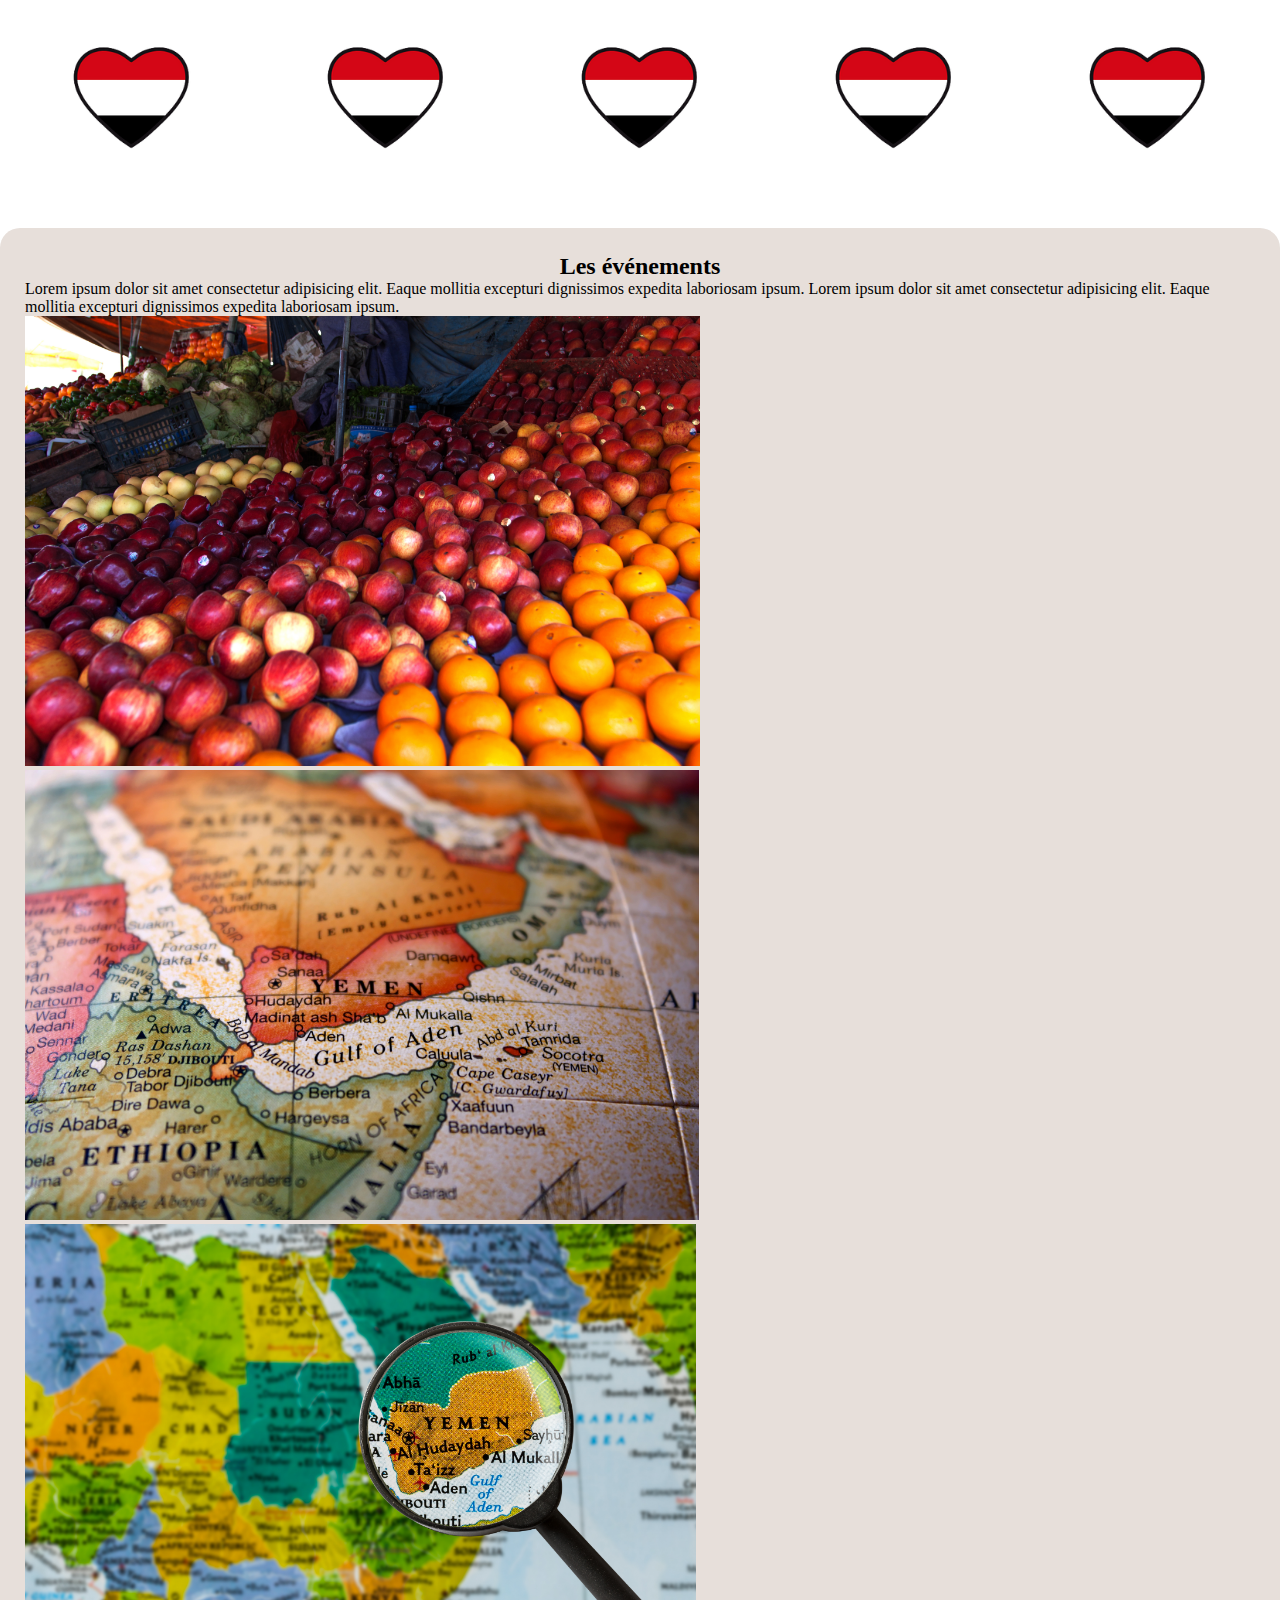
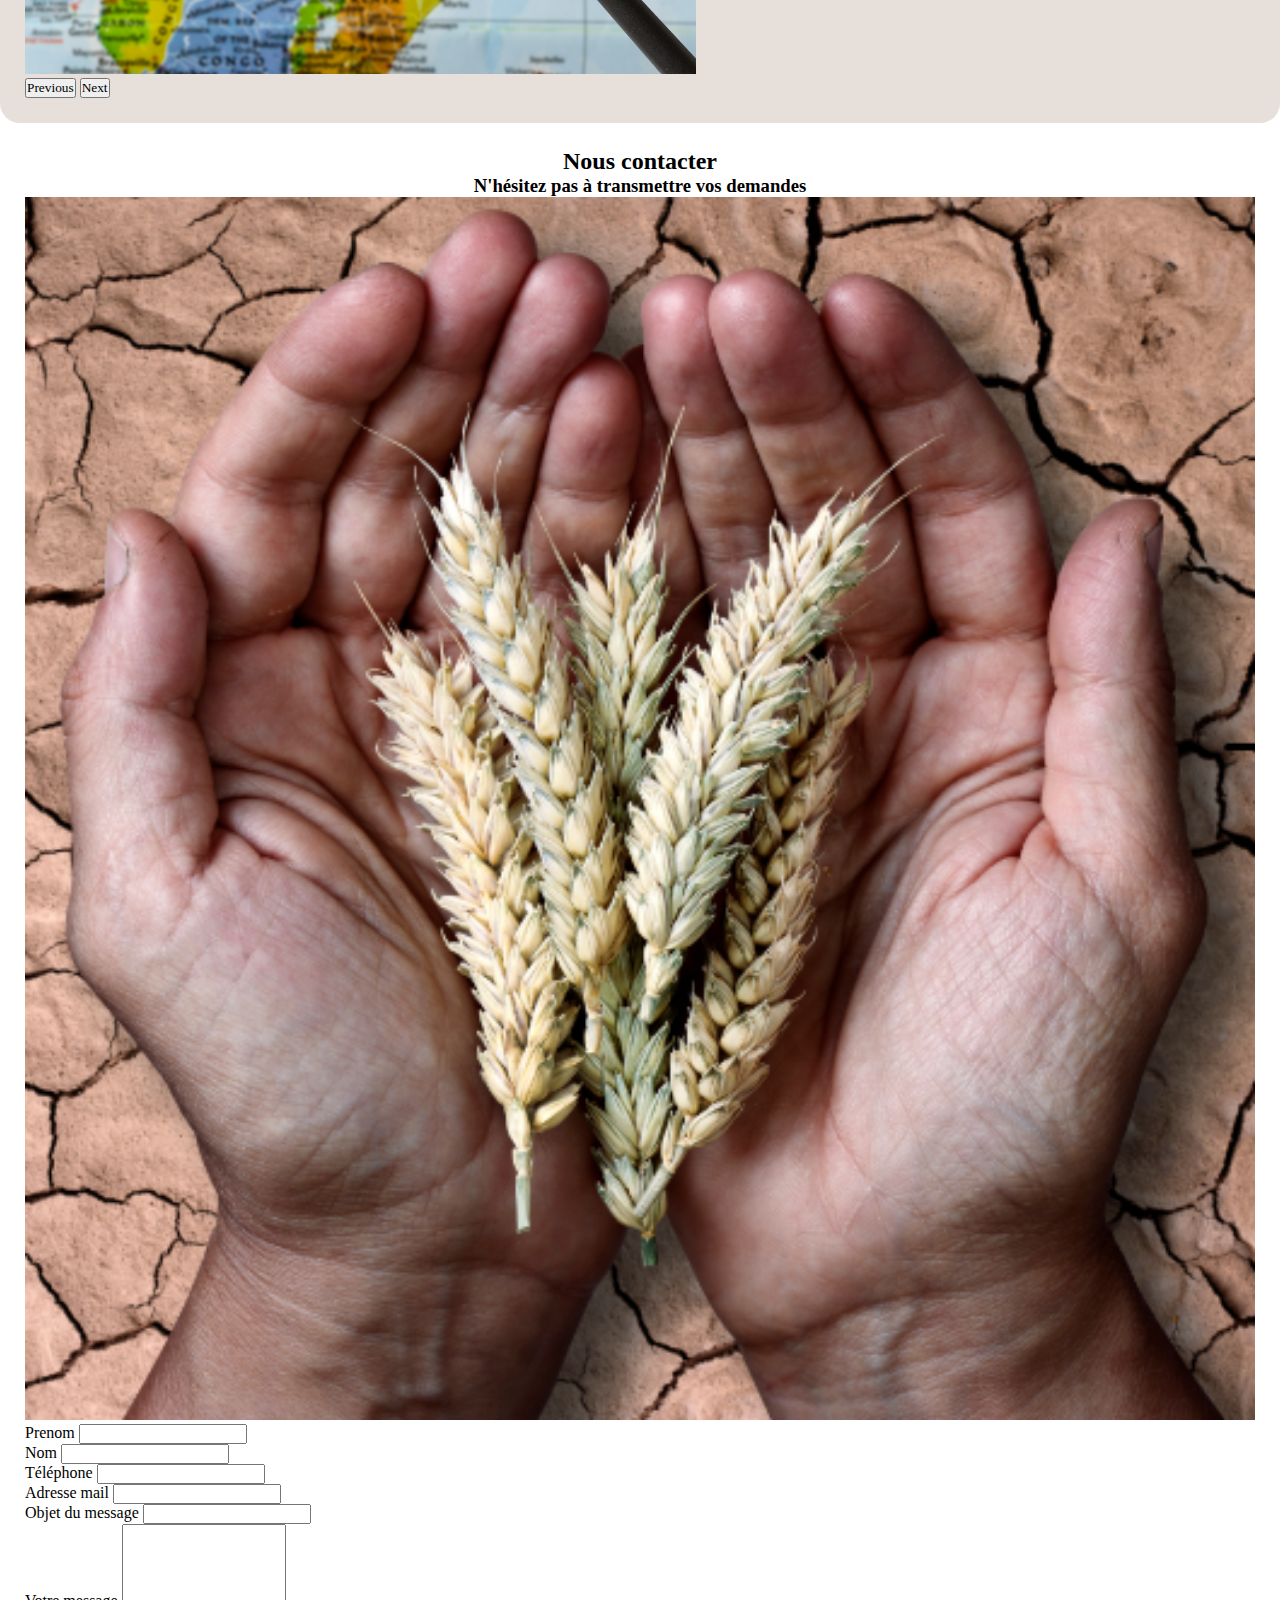
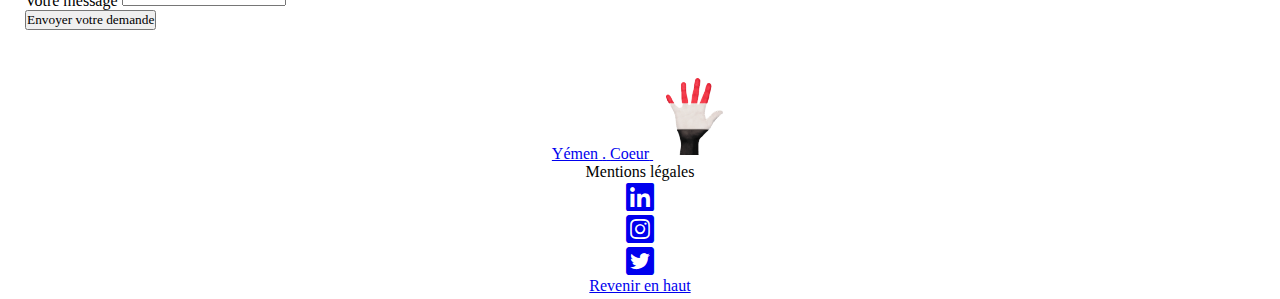
==== commit d0ca2803: "fin du la page evenement" ====
--- a/index.html
+++ b/index.html
@@ -45,6 +45,9 @@
       <div class="menu collapse navbar-collapse justify-content-end" id="navbarNav">
         <ul class="navbar-nav">
           <li class="nav-item">
+            <a class="nav-link fs-4 px-3 disabled" href="index.html">Accueil</a>
+          </li>
+          <li class="nav-item">
             <a class="nav-link fs-4 px-3" href="#actions">Nos actions</a>
           </li>
           <li class="nav-item">
@@ -57,7 +60,7 @@
             <a class="nav-link fs-4 px-3" href="#contact">Contact</a>
           </li>
         </ul>
-        <button id="don" type="submit" class=" mx-4 btn btn-danger btn-lg rounded-1">Faire un
+        <button id="don" type="submit" class=" mx-4 btn btn-danger btn-lg rounded-1 btn-outline-dark">Faire un
           don</button>
       </div>
       </div>
@@ -68,188 +71,177 @@
     </div>
   </header>
   <main>
-    <main>
-      <div class="container">
+    <div class="container">
+      <div class="row">
+        <div class="col-lg-9" id="actions">
+
+          <!-- Actions -->
+          <div class="containe gy-2">
+            <section>
+              <h2><strong>Nos actions</strong></h2>
+              <div class="row elements">
+                <div class="col-md-4 py-md-5">
+                  <img src="https://picsum.photos/300/150?random=2" alt="ecole" class="rounded-circle">
+                </div>
+                <div class="col-md-8">
+                  <h3>Education</h3>
+                  <p>Lorem ipsum <strong>dolor sit amet consectetur</strong> adipisicing elit. Maiores
+                    sequi perspiciatis nobis laboriosam nulla est ex possimus, autem enim. Nemo
+                    <em>repellendus assumenda</em> alias iste, exercitationem distinctio. Possimus et
+                    perspiciatis numquam distinctio veniam.</p>
+                  <div class="button">
+                    <button class="btn btn-danger btn-lg btn-outline-dark">En savoir plus</button>
+                  </div>
+                </div>
+              </div>
+
+              <div class="row elements">
+                <div class="col-md-4 ">
+                  <img src="https://picsum.photos/300/150?random=9" alt="hopital" class="rounded-circle">
+                </div>
+                <div class="col-md-8">
+                  <h3>La santé</h3>
+                  <p>Lorem ipsum dolor sit amet consectetur, adipisicing elit. Nemo quidem nesciunt
+                    nostrum autem pariatur itaque exercitationem illum maiores, mollitia deserunt
+                    temporibus labore, omnis aliquid, consectetur veritatis possimus repellendus.</p>
+                  <div class="button">
+                    <button class="btn btn-danger btn-lg rounded-1 btn-outline-dark">En savoir plus</button>
+                  </div>
+                </div>
+              </div>
+
+              <div class="row elements">
+                <div class="col-lg-4">
+                  <img src="https://picsum.photos/300/150?random=4" alt="savourer" class="rounded-circle">
+                </div>
+                <div class="col-lg-8">
+                  <h3>Les infrastructures</h3>
+                  <p>Lorem ipsum dolor sit amet consectetur adipisicing elit. Maiores sequi perspiciatis
+                    nobis laboriosam nulla est ex possimus, autem enim. Nemo repellendus assumenda alias
+                    iste, exercitationem distinctio. Possimus et perspiciatis numquam distinctio veniam.
+                  </p>
+                  <div class="button">
+                    <button class="btn btn-danger btn-lg rounded-1 btn-outline-dark">En savoir plus</button>
+                  </div>
+                </div>
+              </div>
+          </div>
+        </div>
+        <!------------------------ Projets -------------------->
+        <div class="col-lg-3 bg-dark py-sm-3" id="projets">
+          <h2> <strong>Nos projets</strong> </h2>
+          <div class="tips text-light fw-bold fs-6 shadow-lg" style="background: url(./img/nouriture.png) center">
+            <h4>L'alimentation</h4>
+          </div>
+          <div class="tips" style="background: url(./img/lesecoles.jpg) center">
+            <h4>Les écoles</h4>
+          </div>
+          <div class="tips" style="background: url(./img/main.png) center">
+            <h4>Les maisons</h4>
+          </div>
+          <div class="tips" style="background: url(./img/puit.png) center">
+            <h4>Les puits d'eaux</h4>
+          </div>
+          <div class="tips" style="background: url(./img/maison.png) center">
+            <h4>Les hopitaux</h4>
+          </div>
+        </div>
+      </div>
+    </div>
+    </section>
+    <!--------------------------------- ANIMATION -------------------------->
+    <section>
+      <div id="transition">
+        <img src="./img/cœur-animation.png" alt="coeur">
+        <img src="./img/cœur-animation.png" alt="coeur">
+        <img src="./img/cœur-animation.png" alt="coeur">
+        <img src="./img/cœur-animation.png" alt="coeur">
+        <img src="./img/cœur-animation.png" alt="coeur">
+    </section>
+    <!--------------------------------- Caroussel -------------------------->
+    <div class="container py-3">
+      <section id="events" class="cc-caroussel merriweather bg-md-dark text-dark text-center pu-5">
         <div class="row">
-          <div class="col-lg-9" id="actions">
-
-            <!-- Actions -->
-            <div class="containe gy-2">
-              <section>
-                <h2>Nos actions</h2>
-                <div class="row elements">
-                  <div class="col-md-4 py-md-5">
-                    <img src="https://picsum.photos/300/150?random=2" alt="ecole" class="rounded-circle">
-                  </div>
-                  <div class="col-md-8">
-                    <h3>Education</h3>
-                    <p>Lorem ipsum <strong>dolor sit amet consectetur</strong> adipisicing elit. Maiores
-                      sequi perspiciatis nobis laboriosam nulla est ex possimus, autem enim. Nemo
-                      <em>repellendus assumenda</em> alias iste, exercitationem distinctio. Possimus et
-                      perspiciatis numquam distinctio veniam.</p>
-                    <div class="button">
-                      <button class="btn btn-danger btn-lg">En savoir plus</button>
-                    </div>
-                  </div>
-                </div>
-
-                <div class="row elements">
-                  <div class="col-md-4 ">
-                    <img src="https://picsum.photos/300/150?random=9" alt="hopital" class="rounded-circle">
-                  </div>
-                  <div class="col-md-8">
-                    <h3>La santé</h3>
-                    <p>Lorem ipsum dolor sit amet consectetur, adipisicing elit. Nemo quidem nesciunt
-                      nostrum autem pariatur itaque exercitationem illum maiores, mollitia deserunt
-                      temporibus labore, omnis aliquid, consectetur veritatis possimus repellendus.</p>
-                    <div class="button">
-                      <button class="btn btn-danger btn-lg rounded-1">En savoir plus</button>
-                    </div>
-                  </div>
-                </div>
-
-                <div class="row elements">
-                  <div class="col-lg-4">
-                    <img src="https://picsum.photos/300/150?random=4" alt="savourer" class="rounded-circle">
-                  </div>
-                  <div class="col-lg-8">
-                    <h3>Les infrastructures</h3>
-                    <p>Lorem ipsum dolor sit amet consectetur adipisicing elit. Maiores sequi perspiciatis
-                      nobis laboriosam nulla est ex possimus, autem enim. Nemo repellendus assumenda alias
-                      iste, exercitationem distinctio. Possimus et perspiciatis numquam distinctio veniam.
-                    </p>
-                    <div class="button">
-                      <button class="btn btn-danger btn-lg rounded-1">En savoir plus</button>
-                    </div>
-                  </div>
-                </div>
-            </div>
-          </div>
-          <!------------------------ Projets -------------------->
-          <div class="col-lg-3 bg-dark py-sm-3" id="projets">
-            <h2>Nos projets</h2>
-            <div class="tips text-light fw-bold fs-6 shadow-lg" style="background: url(./img/nouriture.png) center">
-              <h4>L'alimentation</h4>
-            </div>
-            <div class="tips" style="background: url(./img/lesecoles.jpg) center">
-              <h4>Les écoles</h4>
-            </div>
-            <div class="tips" style="background: url(./img/main.png) center">
-              <h4>Les maisons</h4>
-            </div>
-            <div class="tips" style="background: url(./img/puit.png) center">
-              <h4>Les puits d'eaux</h4>
-            </div>
-            <div class="tips" style="background: url(./img/maison.png) center">
-              <h4>Les hopitaux</h4>
-            </div>
-          </div>
-        </div>
-      </div>
-      </section>
-      <!--------------------------------- ANIMATION -------------------------->
-      <section>
-        <div id="transition">
-          <p>§1: The first rule of Fight Club is: You do not talk about Fight Club.</p>
-
-          <hr style=" border: 0;
-    border: 2px solid black;
-    
-    position: relative;
-    left: 700px;
-     width: 600px;">
-
-          <p>§2: The second rule of Fight Club is: Always bring cupcakes.</p>
-
-          <img src="./img/cœur-animation.png" alt="coeur">
-          <img src="./img/cœur-animation.png" alt="coeur">
-          <img src="./img/cœur-animation.png" alt="coeur">
-          <img src="./img/cœur-animation.png" alt="coeur">
-          <img src="./img/cœur-animation.png" alt="coeur">
-      </section>
-      <!--------------------------------- Caroussel -------------------------->
-      <div class="container py-3">
-        <section id="events" class="cc-caroussel merriweather bg-md-dark text-dark text-center pu-5">
+          <h2 class="text-capitalize"><strong>Les événements</strong></h2>
+          <div class="col pb-4">Lorem ipsum dolor sit amet consectetur adipisicing elit. Eaque mollitia excepturi
+            dignissimos expedita laboriosam ipsum. Lorem ipsum dolor sit amet consectetur adipisicing elit. Eaque
+            mollitia
+            excepturi dignissimos expedita laboriosam ipsum.
+          </div>
+        </div>
+        <div id="carouselExampleFade" class="carousel slide carousel-fade" data-bs-ride="carousel">
+          <div class="carousel-inner">
+            <div class="carousel-item active">
+              <img src="./img/slider1.png" class="d-block w-100 rounded-3" alt="slider-1">
+            </div>
+            <div class="carousel-item">
+              <img src="./img/slider2.png" class="d-block  w-100 rounded-3" alt="slider-2">
+            </div>
+            <div class="carousel-item">
+              <img src="./img/slider3.png" class=" d-block w-100 rounded-3" alt="slider-3">
+            </div>
+          </div>
+          <button class="carousel-control-prev" type="button" data-bs-target="#carouselExampleFade"
+            data-bs-slide="prev">
+            <span class="carousel-control-prev-icon bg-dark" aria-hidden="true"></span>
+            <span class="visually-hidden">Previous</span>
+          </button>
+          <button class="carousel-control-next" type="button" data-bs-target="#carouselExampleFade"
+            data-bs-slide="next">
+            <span class="carousel-control-next-icon bg-dark" aria-hidden="true"></span>
+            <span class="visually-hidden">Next</span>
+          </button>
+        </div>
+    </div>
+    </section>
+    <!-------------------- Contact ----------------------->
+    <div class="container">
+      <section id="contact" class=" py-3 bg-dark text-light">
+        <div class="row">
+          <h2 class="mt-2"> <strong>Nous contacter </strong> </h2>
+          <h3 class="fw-light fs-5 py-2">N'hésitez pas à transmettre vos demandes</h3>
           <div class="row">
-            <h2 class="text-capitalize">Les événements</h2>
-            <div class="col pb-4">Lorem ipsum dolor sit amet consectetur adipisicing elit. Eaque mollitia excepturi
-              dignissimos expedita laboriosam ipsum. Lorem ipsum dolor sit amet consectetur adipisicing elit. Eaque
-              mollitia
-              excepturi dignissimos expedita laboriosam ipsum.
-            </div>
-          </div>
-          <div id="carouselExampleFade" class="carousel slide carousel-fade" data-bs-ride="carousel">
-            <div class="carousel-inner">
-              <div class="carousel-item active">
-                <img src="./img/slider1.png" class="d-block w-100 rounded-3" alt="slider-1">
-              </div>
-              <div class="carousel-item">
-                <img src="./img/slider2.png" class="d-block  w-100 rounded-3" alt="slider-2">
-              </div>
-              <div class="carousel-item">
-                <img src="./img/slider3.png" class=" d-block w-100 rounded-3" alt="slider-3">
-              </div>
-            </div>
-            <button class="carousel-control-prev" type="button" data-bs-target="#carouselExampleFade"
-              data-bs-slide="prev">
-              <span class="carousel-control-prev-icon bg-dark" aria-hidden="true"></span>
-              <span class="visually-hidden">Previous</span>
-            </button>
-            <button class="carousel-control-next" type="button" data-bs-target="#carouselExampleFade"
-              data-bs-slide="next">
-              <span class="carousel-control-next-icon bg-dark" aria-hidden="true"></span>
-              <span class="visually-hidden">Next</span>
-            </button>
-          </div>
-      </div>
-      </section>
-      <!-------------------- Contact ----------------------->
-      <div class="container">
-        <section id="contact" class=" py-3 bg-dark text-light">
-          <div class="row">
-            <h2 class="mt-2">Nous contacter</h2>
-            <h3 class="fw-light fs-5 py-2">N'hésitez pas à transmettre vos demandes</h3>
-            <div class="row">
-              <div class="col-md-5">
-                <img src="./img/main.png" alt="main" width="100%" class="py-4 rounded shadow">
-              </div>
-              <div class="offset-md-1 col-md-6">
-                <form action="#" methode="#" class="row gy-4">
-                  <div class="col-6">
-                    <label for="prenom" class="form-label">Prenom</label>
-                    <input type="text" class="form-control" name="prenom" id="prenom">
-                  </div>
-                  <div class="col-6">
-                    <label for="nom" class="form-label">Nom</label>
-                    <input type="text" class="form-control" name="nom" id="nom">
-                  </div>
-                  <div class="col-4">
-                    <label for="phone" class="form-label">Téléphone</label>
-                    <input type="tel" class="form-control" name="phone" id="phone">
-                  </div>
-                  <div class="col-8">
-                    <label for="couriel" class="form-label">Adresse mail</label>
-                    <input type="email" class="form-control" name="couriel" id="couriel">
-                  </div>
-                  <div class="col-12">
-                    <label for="object" class="form-label">Objet du message</label>
-                    <input type="text" class="form-control" name="object" id="object">
-                  </div>
-                  <div class="col-12">
-                    <label for="commentaires" class="form-label">Votre message</label>
-                    <textarea name="message" class="form-control" id="commentaires" rows="5"></textarea>
-                  </div>
-                  <div class="col-12">
-                    <button type="submit" class="btn btn-danger rounded-1 w-100">Envoyer votre demande</button>
-                  </div>
-              </div>
-            </div>
-          </div>
-      </div>
-      </div>
-      </section>
-      <!---------------------------------- Footer ---------------------->
-    </main>
+            <div class="col-md-5">
+              <img src="./img/main.png" alt="main" width="100%" class="py-4 rounded shadow">
+            </div>
+            <div class="offset-md-1 col-md-6">
+              <form action="#" methode="#" class="row gy-4">
+                <div class="col-6">
+                  <label for="prenom" class="form-label">Prenom</label>
+                  <input type="text" class="form-control" name="prenom" id="prenom">
+                </div>
+                <div class="col-6">
+                  <label for="nom" class="form-label">Nom</label>
+                  <input type="text" class="form-control" name="nom" id="nom">
+                </div>
+                <div class="col-4">
+                  <label for="phone" class="form-label">Téléphone</label>
+                  <input type="tel" class="form-control" name="phone" id="phone">
+                </div>
+                <div class="col-8">
+                  <label for="couriel" class="form-label">Adresse mail</label>
+                  <input type="email" class="form-control" name="couriel" id="couriel">
+                </div>
+                <div class="col-12">
+                  <label for="object" class="form-label">Objet du message</label>
+                  <input type="text" class="form-control" name="object" id="object">
+                </div>
+                <div class="col-12">
+                  <label for="comments" class="form-label">Votre message</label>
+                  <textarea name="message" class="form-control" id="comments" rows="5"></textarea>
+                </div>
+                <div class="col-12">
+                  <button type="submit" class="btn btn-danger rounded-1 w-100">Envoyer votre
+                    demande</button>
+                </div>
+            </div>
+          </div>
+        </div>
+    </div>
+    </div>
+    </section>
+    <!---------------------------------- Footer ---------------------->
+
     <div class="container-fluid py-3">
       <footer class=" bg-light">
         <div class="container">
@@ -283,14 +275,21 @@
                   <a href="#" class="text-decoration-none text-dark" title="twitter"><i
                       class="fab fa-twitter-square fa-2x"></i></a>
                 </li>
+                <li class="icons list-inline-item ">
+                  <a href="#" class="text-decoration-none text-danger">Revenir en haut</a>
+                </li>
+
               </ul>
             </div>
           </div>
         </div>
-        <!-- JavaScript Bundle with Popper -->
-        <script src="https://cdn.jsdelivr.net/npm/bootstrap@5.1.3/dist/js/bootstrap.bundle.min.js"
-          integrity="sha384-ka7Sk0Gln4gmtz2MlQnikT1wXgYsOg+OMhuP+IlRH9sENBO0LRn5q+8nbTov4+1p" crossorigin="anonymous">
-        </script>
+      </footer>
+    </div>
+  </main>
+  <!-- JavaScript Bundle with Popper -->
+  <script src="https://cdn.jsdelivr.net/npm/bootstrap@5.1.3/dist/js/bootstrap.bundle.min.js"
+    integrity="sha384-ka7Sk0Gln4gmtz2MlQnikT1wXgYsOg+OMhuP+IlRH9sENBO0LRn5q+8nbTov4+1p" crossorigin="anonymous">
+  </script>
 </body>
 
 </html>--- a/style.css
+++ b/style.css
@@ -18,10 +18,20 @@
   text-align: center;
 }
 
+strong:hover,
+strong:focus {
+  color: #fff;
+  background-color: #dd3949;
+  border-radius: 5%;
+  padding: 0;
+
+}
+
 .menu a:hover,
 .menu a:focus {
   color: #fff;
   background-color: #dd3949;
+  border-radius: 5%;
 }
 
 .background {
@@ -104,7 +114,7 @@
 .tips:hover {
   transform: scale(1.08);
   opacity: 0.7;
-  transition: ease-out 0.2;
+  transition: ease-in 0.2;
 }
 
 #transition img {
@@ -172,6 +182,10 @@
   opacity: 0.6;
 }
 
+#comments {
+  resize: none;
+}
+
 
 /* ****************FOOTER**************** */
 footer {
@@ -186,7 +200,36 @@
 
 }
 
+/* **********************events.html******************************* */
+.background2 {
+  background: url(./img/famine.png) center left no-repeat fixed;
+  background-size: cover;
+  height: 100vh;
+  border-radius: 0px 0px 20px 20px;
+  margin-top: 30px;
+  padding: 0;
+}
+
+#partners {
+  color: #fff;
+  border-radius: 20px;
+}
+
+#icon2 {
+  padding-top: 70%;
+}
+
+#articleNews {
+  background-color: #E7DFDA;
+  color: black;
+  border-radius: 20px;
+  margin: 0 2% 0 2%;
+
+}
+
+
 /* ***********MEDIA QUERIES****************************************** */
+
 /* instruction pour ecran jusqu'à 7600px */
 @media screen and (max-width: 760px) {
 
@@ -214,4 +257,20 @@
     display: none;
 
   }
+
+  #partners {
+    display: none;
+
+  }
+
+  h4 {
+    visibility: hidden;
+  }
+
+  .background2 {
+    background: url(./img/famine.png) no-repeat left;
+    width: 100vh;
+    padding: 0, 40%, 0, 5%;
+
+  }
 }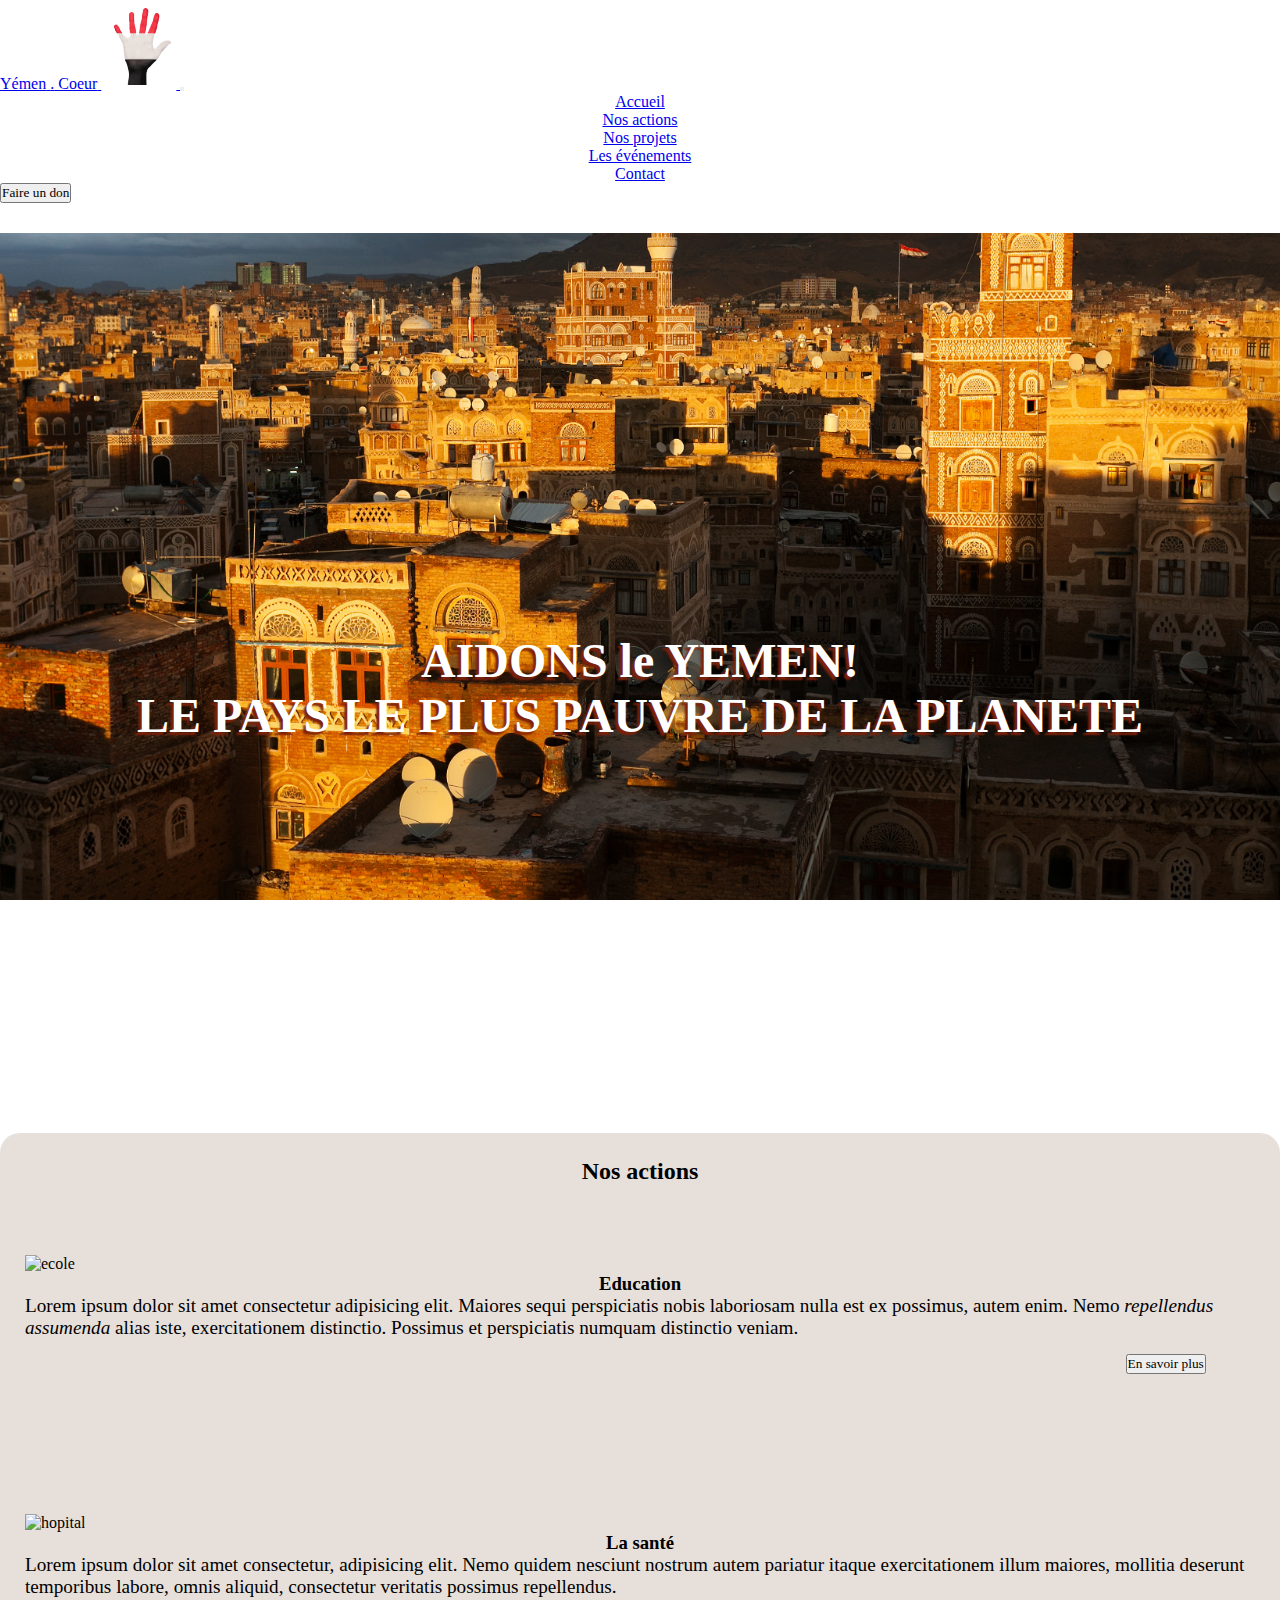
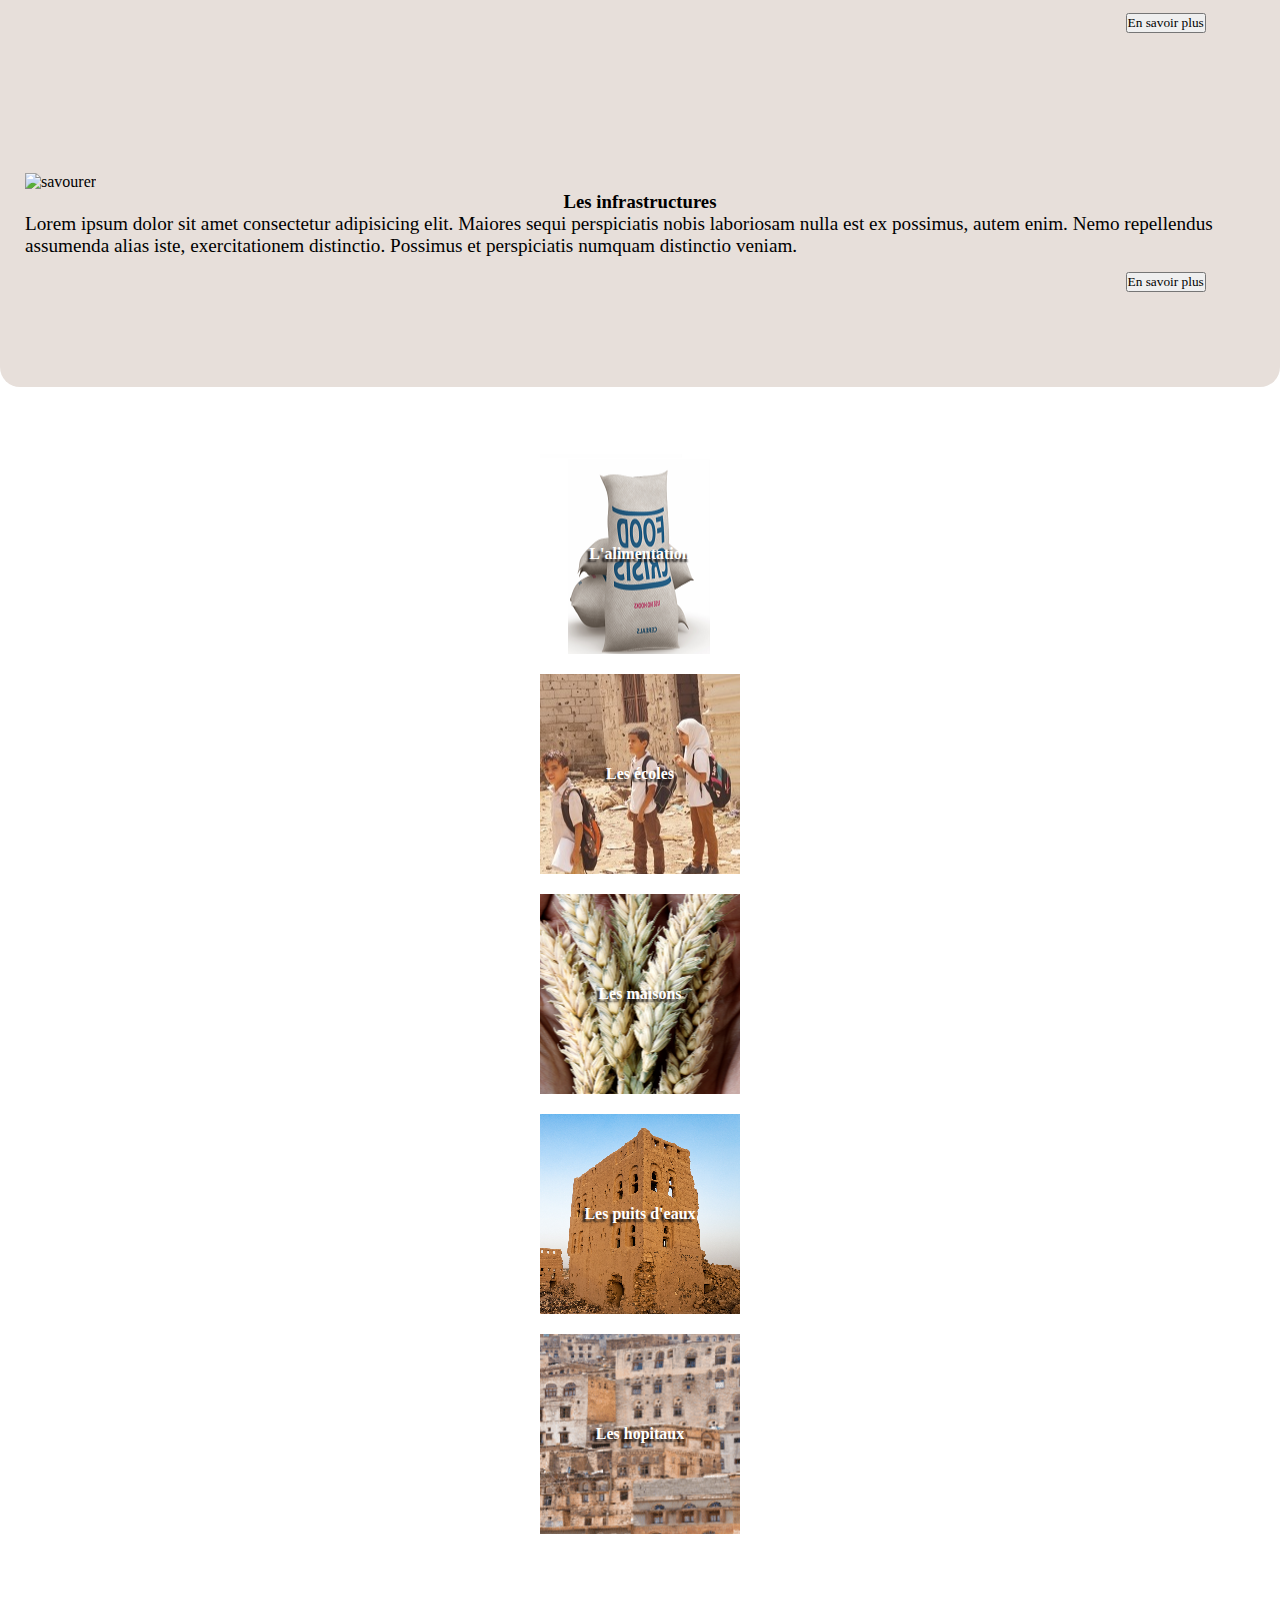
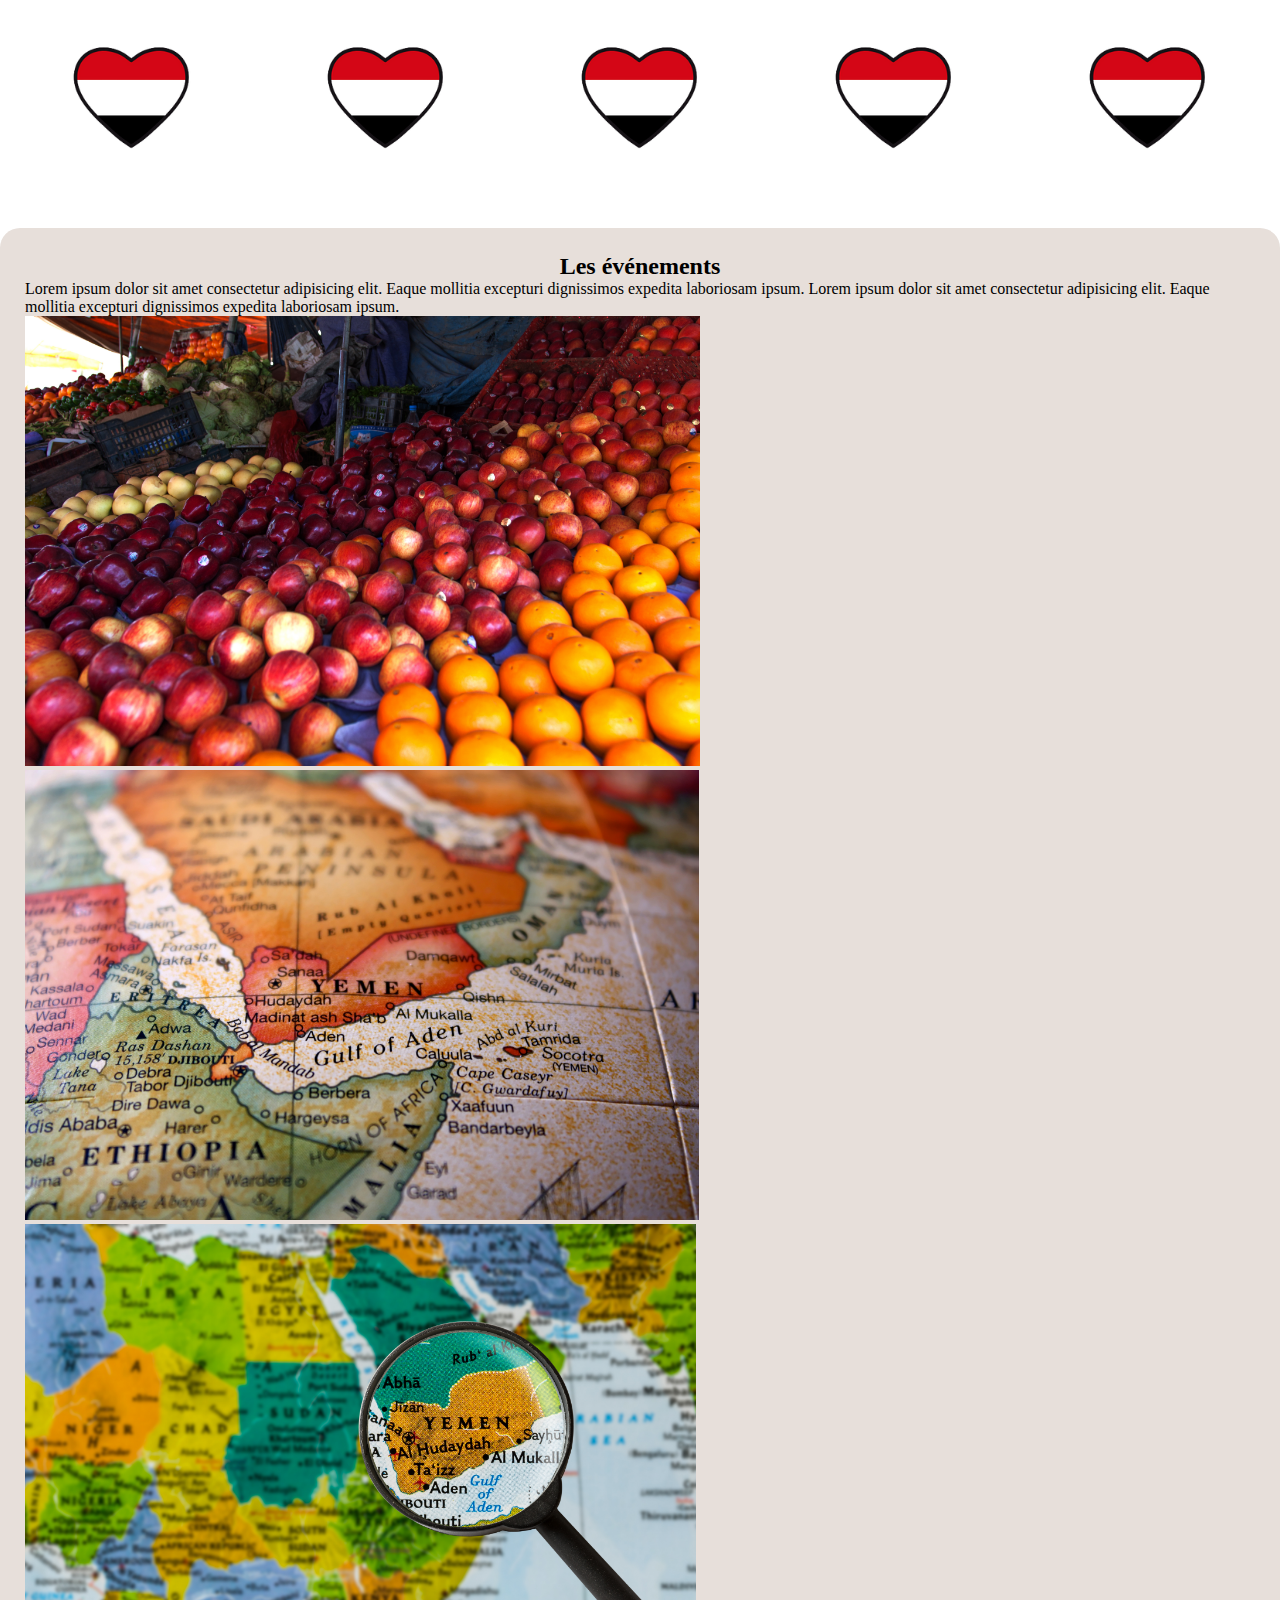
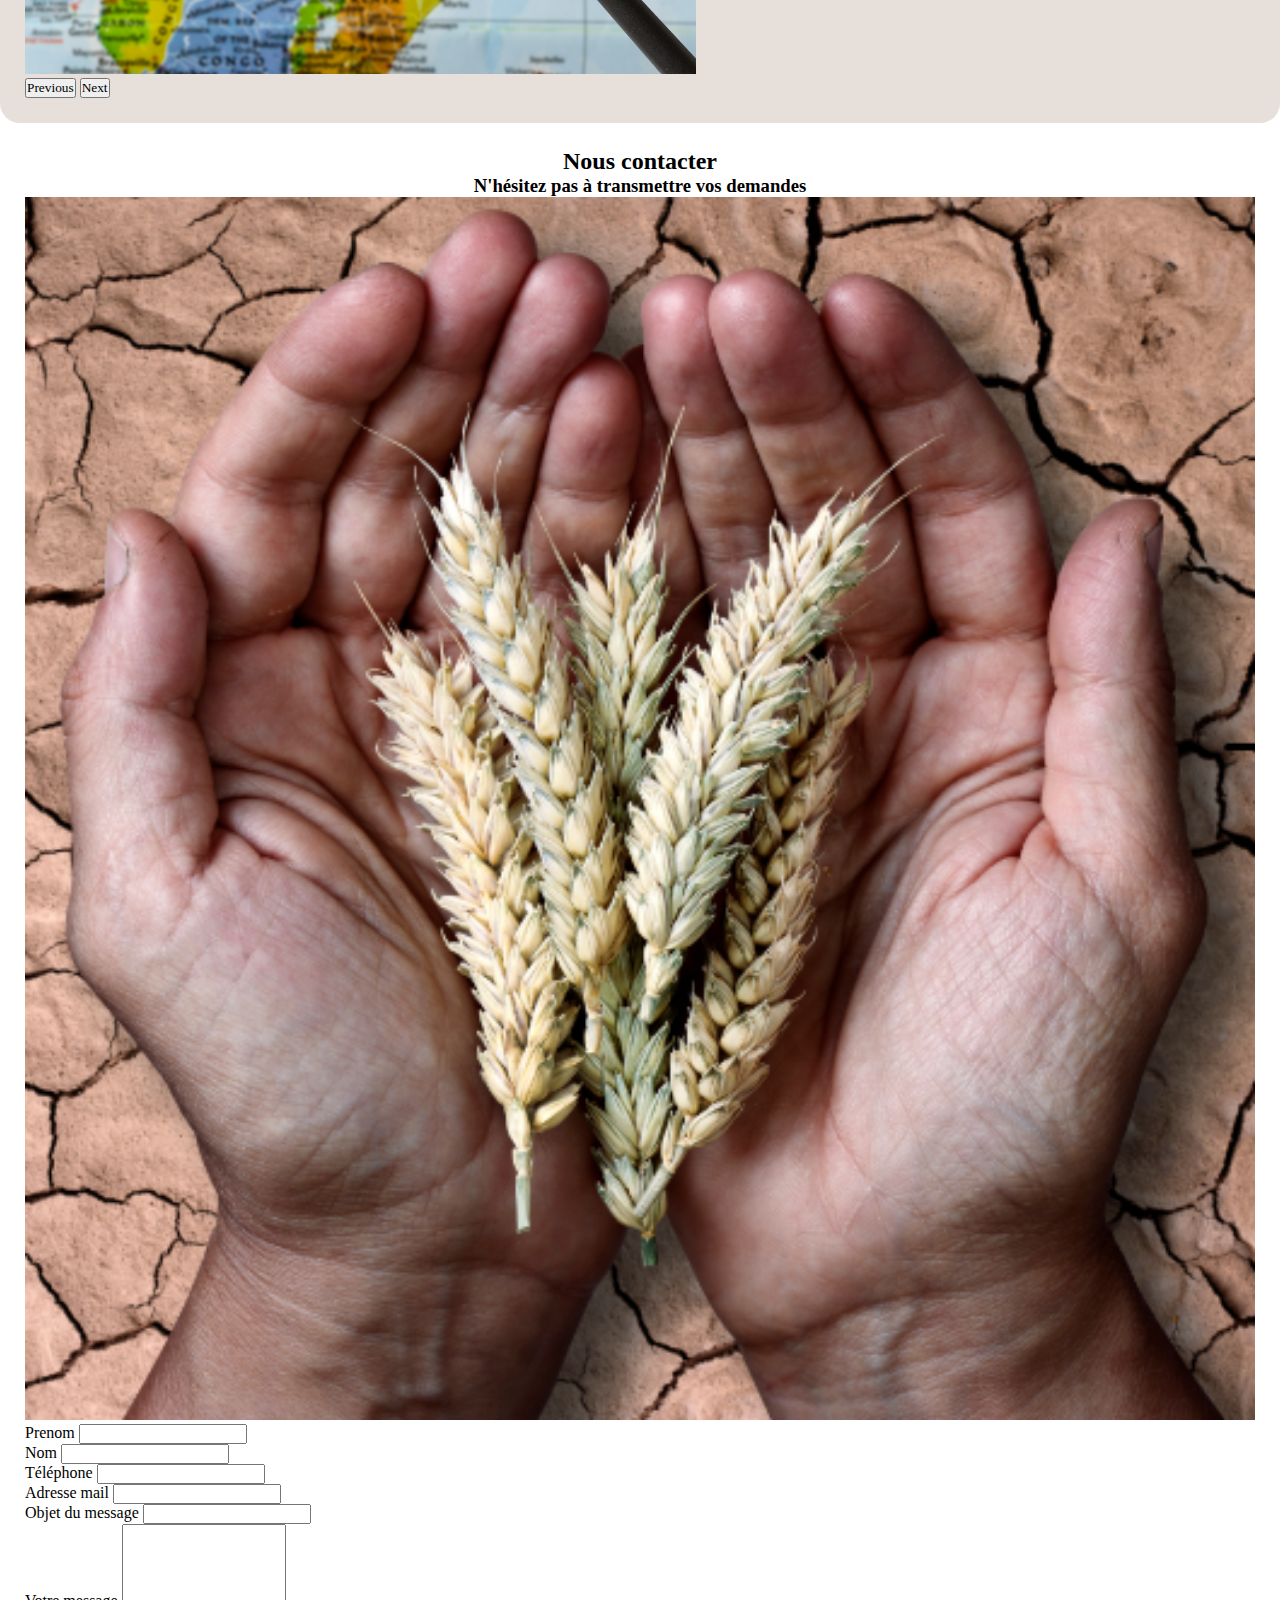
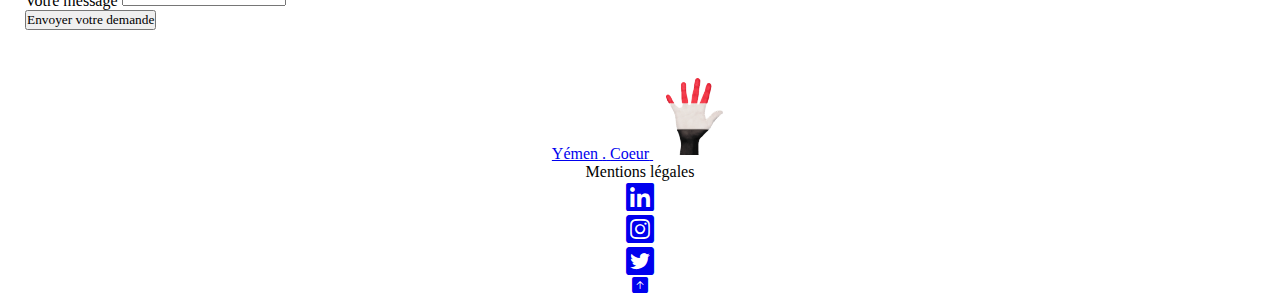
==== commit 58c14db0: "fin du css/ajustement des médias queries" ====
--- a/index.html
+++ b/index.html
@@ -5,6 +5,11 @@
   <meta charset="UTF-8">
   <meta http-equiv="X-UA-Compatible" content="IE=edge">
   <meta name="viewport" content="width=device-width, initial-scale=1.0">
+  <meta name="robots" content="none" />
+  <meta name="association caritative"
+    content="Yemen.coeur est une association caritative à but non lucratif dont l'objectif est de porter secours et assistance aux personnes dans le Yemen.">
+  <link rel="icon" type="image/png" sizes="16x16" href="./img/logo2.png">
+
   <!-- CSS only -->
   <link href="https://cdn.jsdelivr.net/npm/bootstrap@5.1.3/dist/css/bootstrap.min.css" rel="stylesheet"
     integrity="sha384-1BmE4kWBq78iYhFldvKuhfTAU6auU8tT94WrHftjDbrCEXSU1oBoqyl2QvZ6jIW3" crossorigin="anonymous">
@@ -85,7 +90,7 @@
                 </div>
                 <div class="col-md-8">
                   <h3>Education</h3>
-                  <p>Lorem ipsum <strong>dolor sit amet consectetur</strong> adipisicing elit. Maiores
+                  <p>Lorem ipsum dolor sit amet consectetur adipisicing elit. Maiores
                     sequi perspiciatis nobis laboriosam nulla est ex possimus, autem enim. Nemo
                     <em>repellendus assumenda</em> alias iste, exercitationem distinctio. Possimus et
                     perspiciatis numquam distinctio veniam.</p>
@@ -276,9 +281,9 @@
                       class="fab fa-twitter-square fa-2x"></i></a>
                 </li>
                 <li class="icons list-inline-item ">
-                  <a href="#" class="text-decoration-none text-danger">Revenir en haut</a>
-                </li>
-
+                  <a href="#" class="fs-2 text-decoration-none text-danger"><i
+                      class="bi bi-arrow-up-square-fill"></i></a>
+                </li>
               </ul>
             </div>
           </div>
--- a/style.css
+++ b/style.css
@@ -204,7 +204,7 @@
 .background2 {
   background: url(./img/famine.png) center left no-repeat fixed;
   background-size: cover;
-  height: 100vh;
+  height: 60vh;
   border-radius: 0px 0px 20px 20px;
   margin-top: 30px;
   padding: 0;
@@ -216,17 +216,23 @@
 }
 
 #icon2 {
-  padding-top: 70%;
-}
-
-#articleNews {
+  padding-top: 50%;
+}
+
+#EvenNews {
   background-color: #E7DFDA;
   color: black;
   border-radius: 20px;
   margin: 0 2% 0 2%;
-
-}
-
+}
+
+.imgCard {
+  transition: transform ease-in-out 200ms;
+}
+
+.imgCard:hover {
+  transform: scale(0.7) rotate(10deg);
+}
 
 /* ***********MEDIA QUERIES****************************************** */
 
@@ -271,6 +277,10 @@
     background: url(./img/famine.png) no-repeat left;
     width: 100vh;
     padding: 0, 40%, 0, 5%;
+  }
+
+  #eventsH1 {
+    margin-right: 50%;
 
   }
 }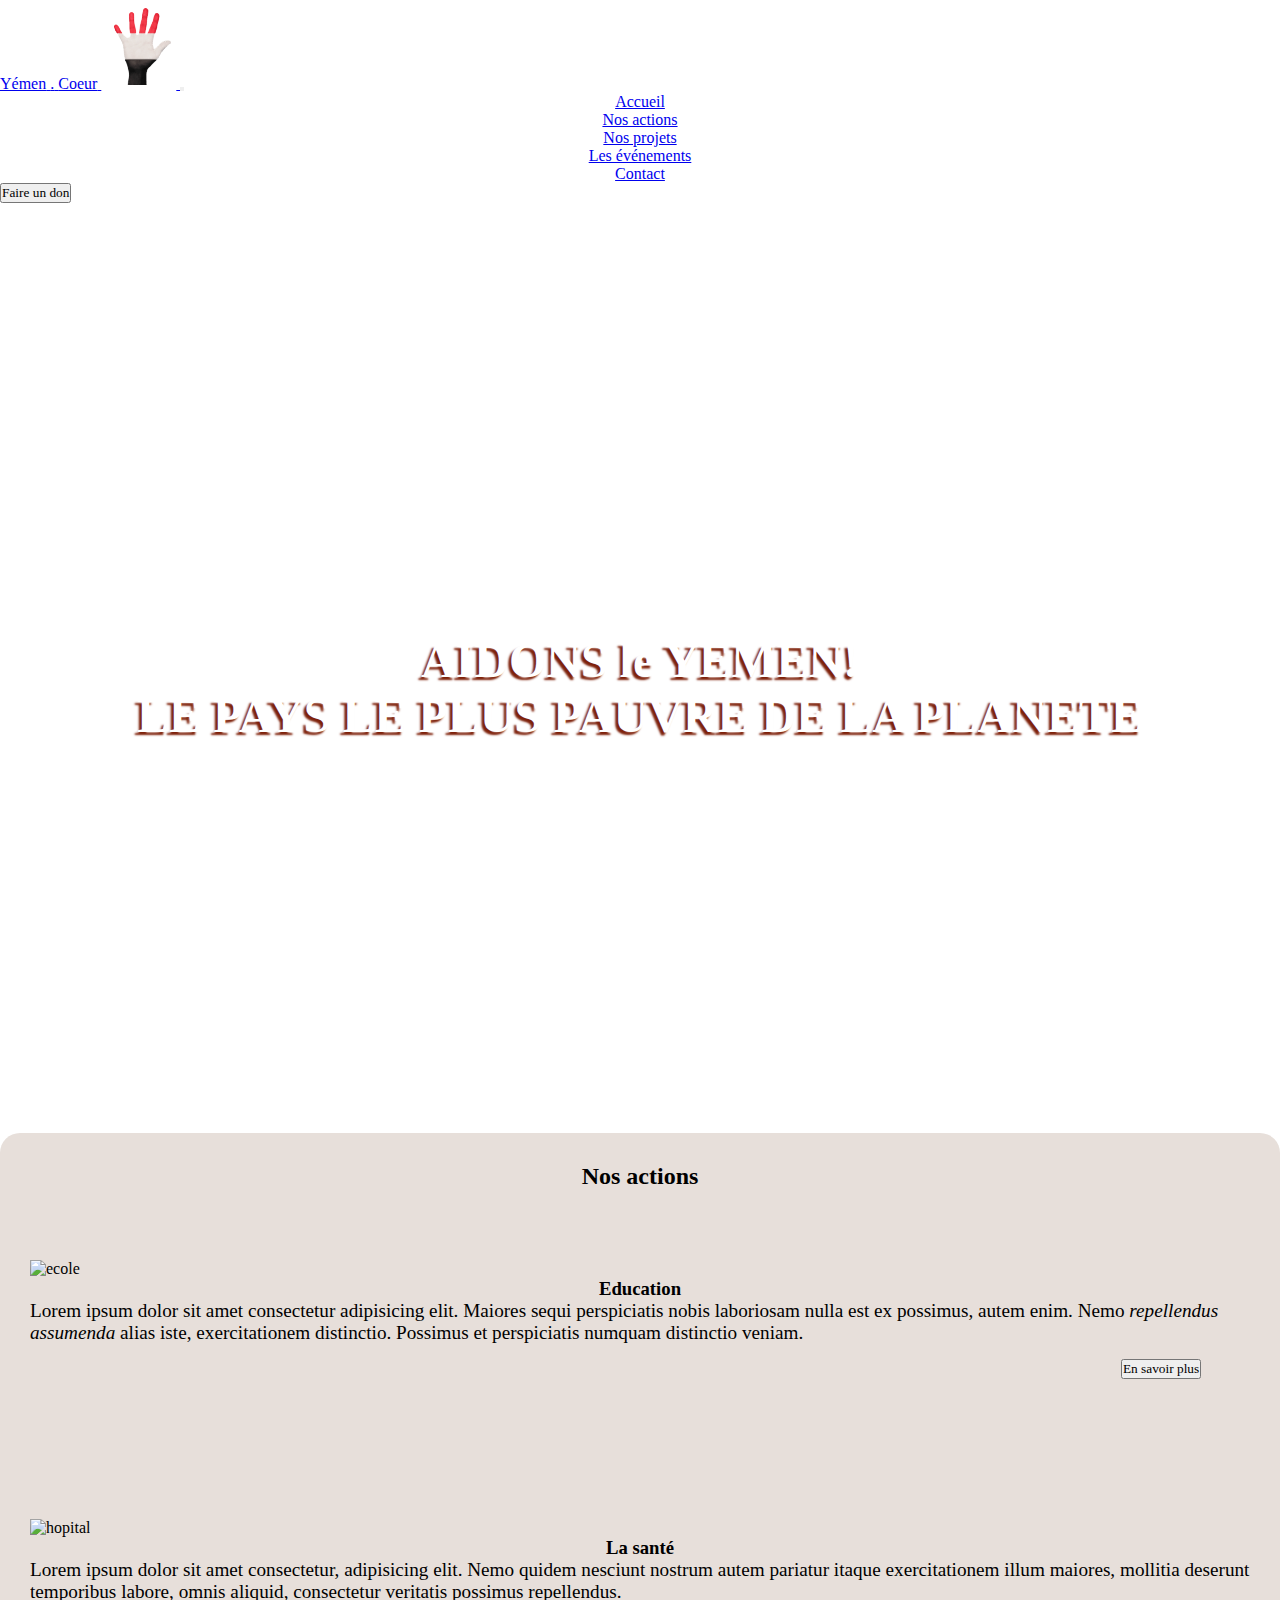
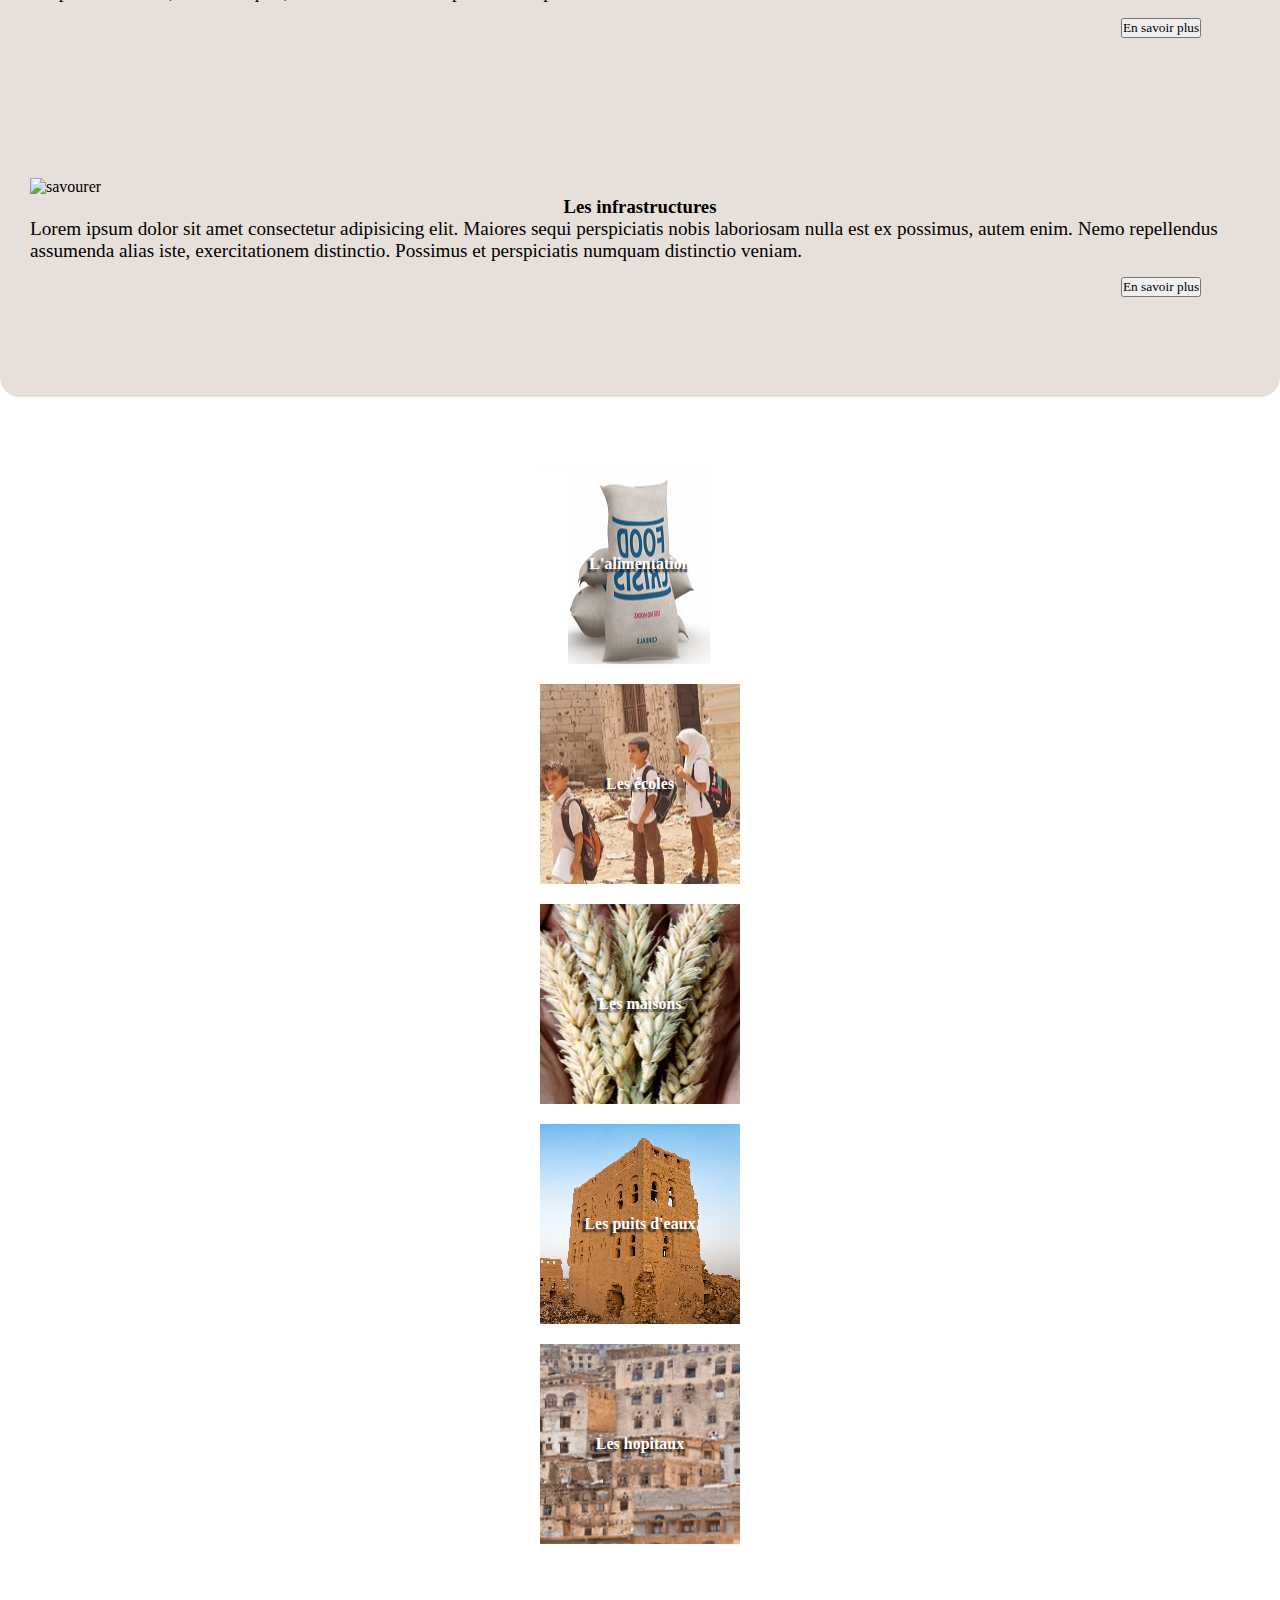
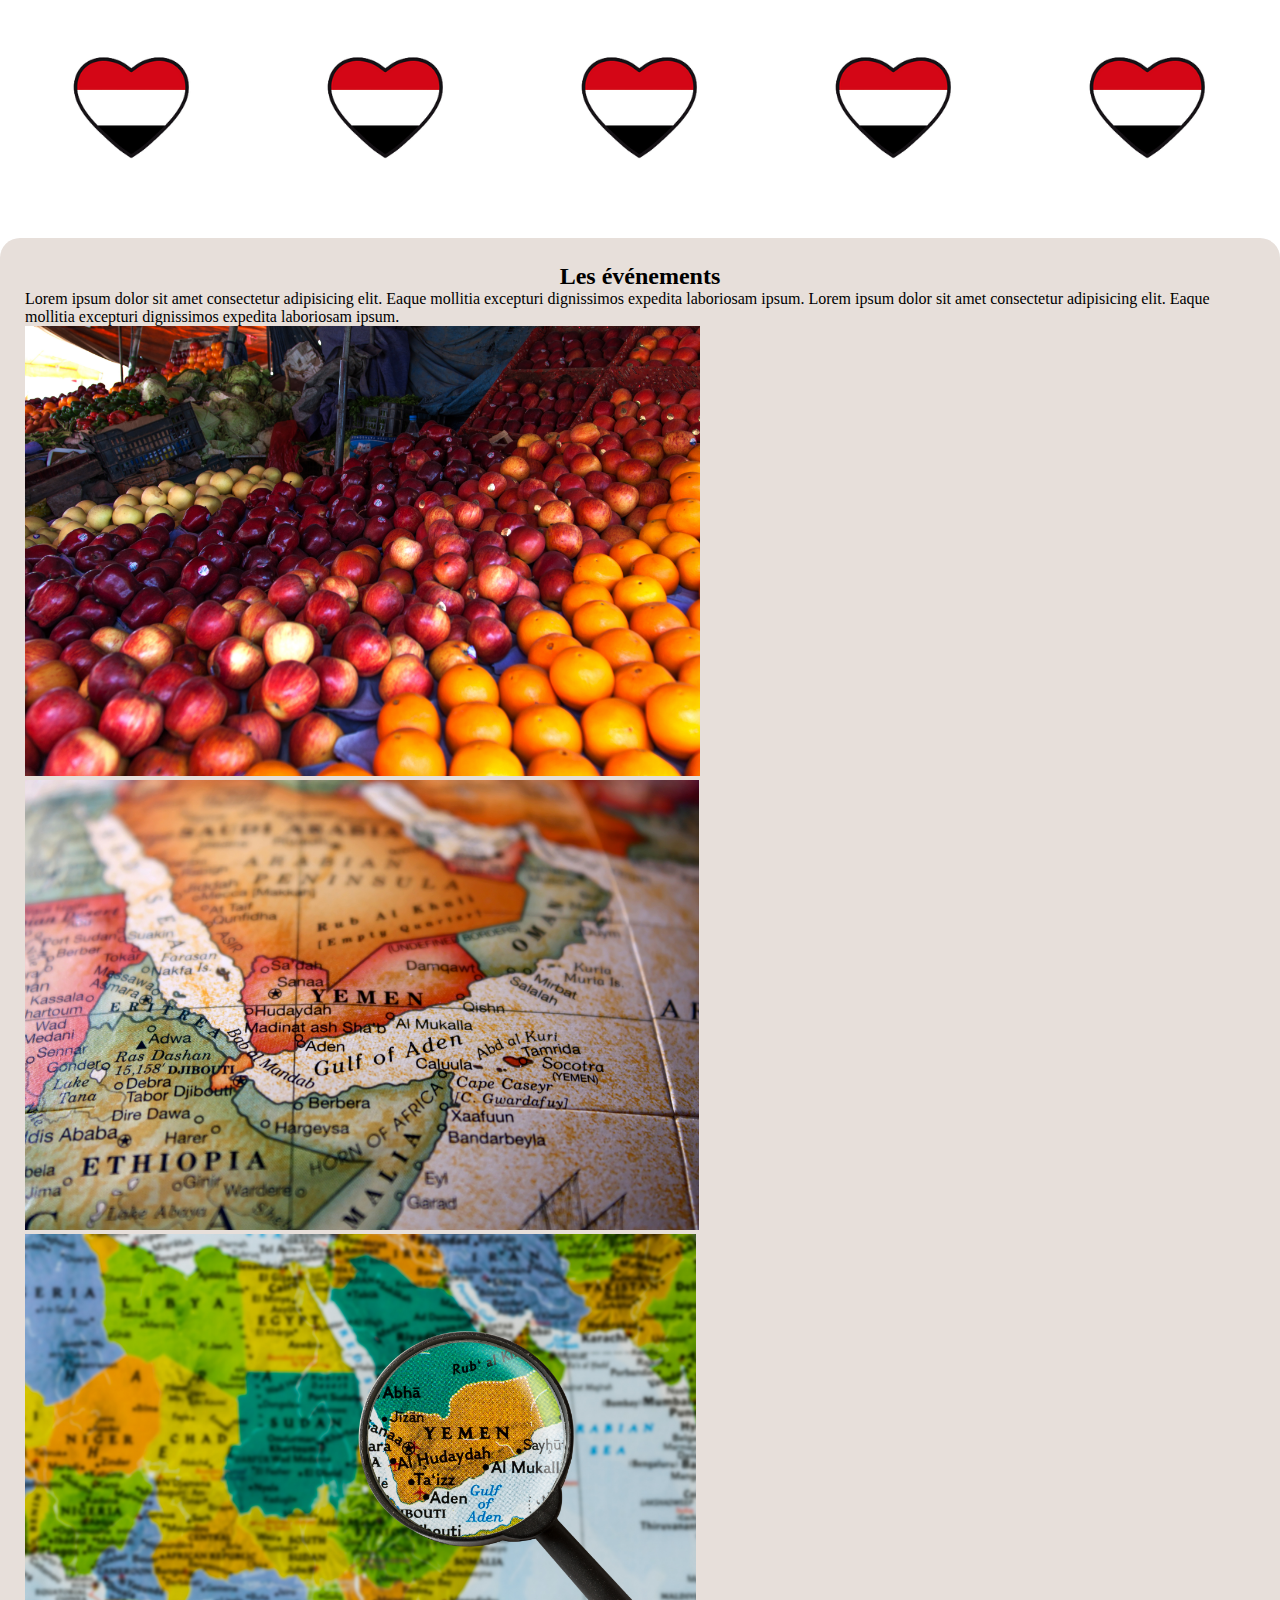
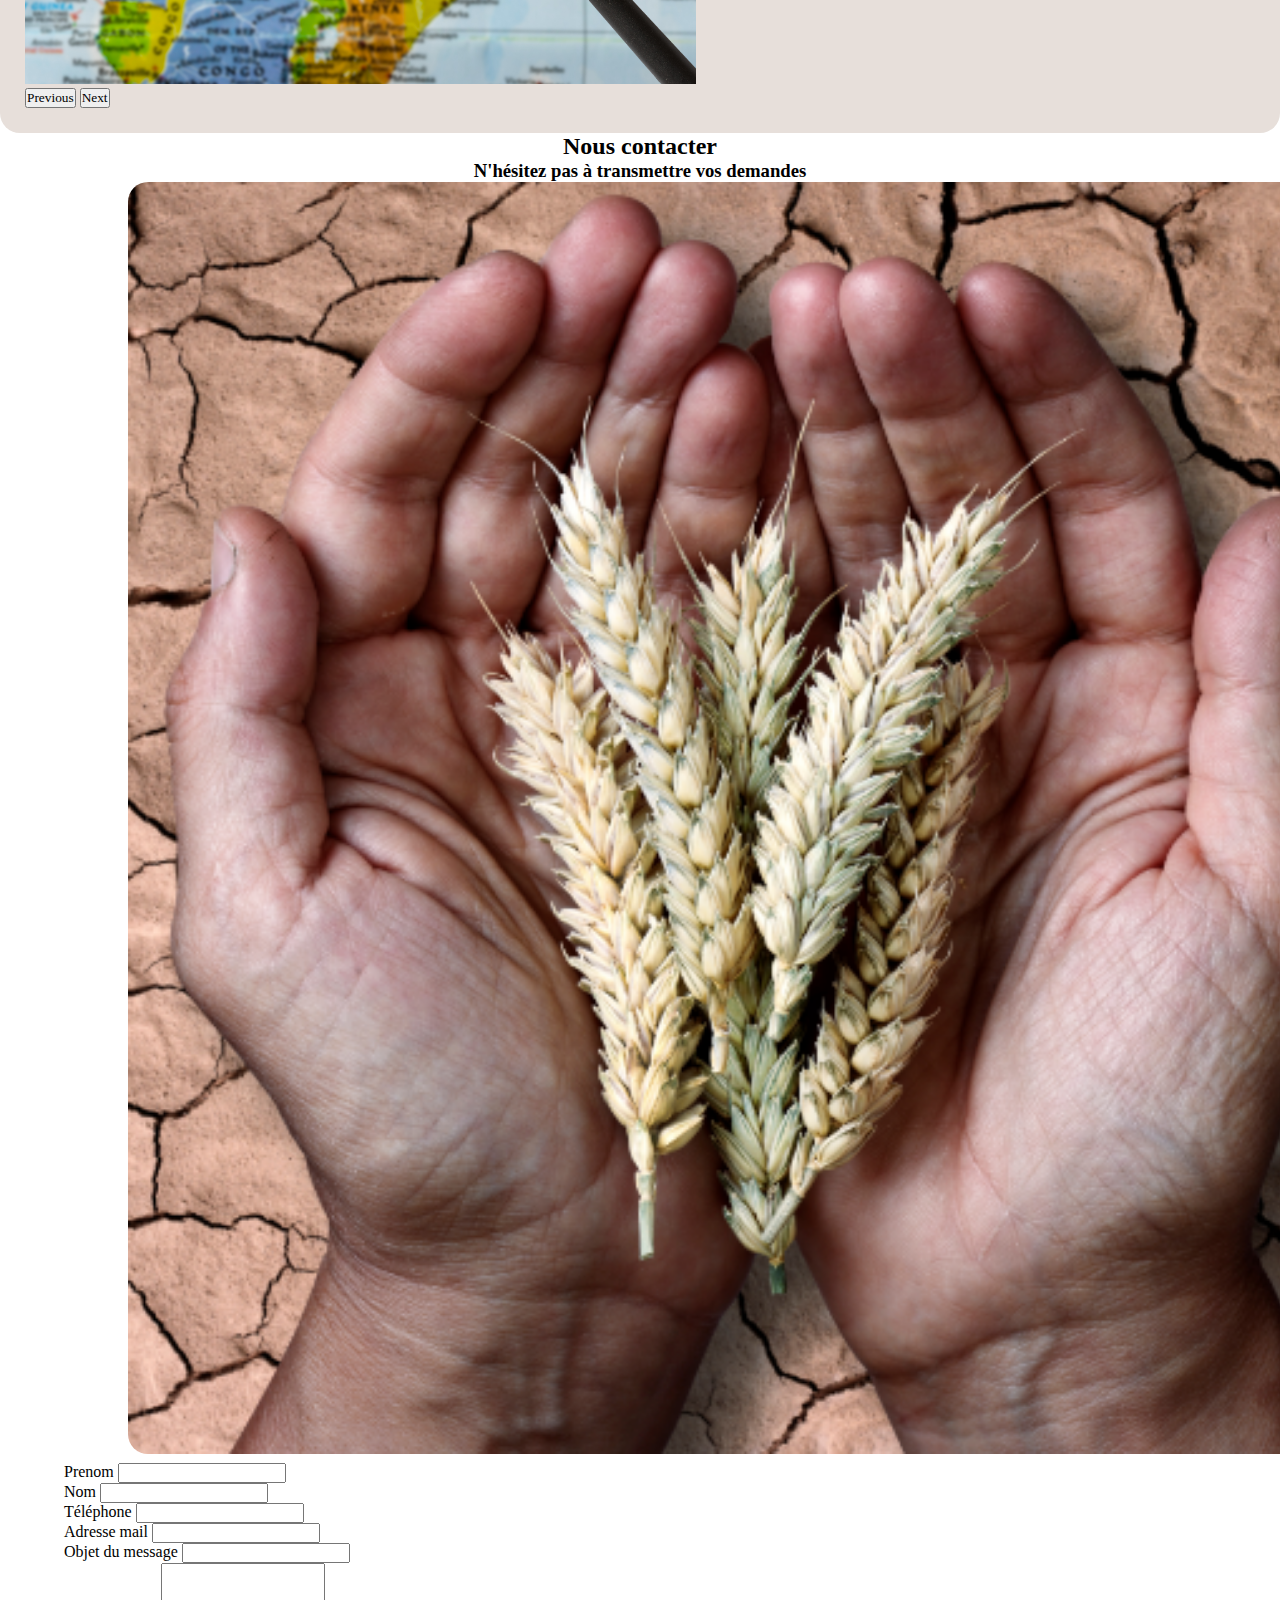
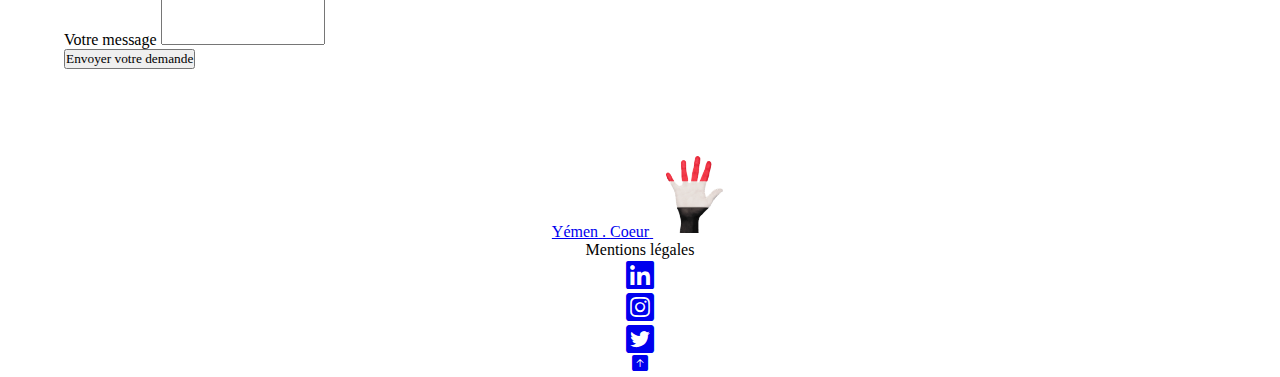
==== commit bdabc0c8: "correction des bugs" ====
--- a/index.html
+++ b/index.html
@@ -65,7 +65,7 @@
             <a class="nav-link fs-4 px-3" href="#contact">Contact</a>
           </li>
         </ul>
-        <button id="don" type="submit" class=" mx-4 btn btn-danger btn-lg rounded-1 btn-outline-dark">Faire un
+        <button id="don" type="submit" class=" mx-2 btn btn-danger btn-lg rounded-1 btn-outline-dark">Faire un
           don</button>
       </div>
       </div>
@@ -78,11 +78,11 @@
   <main>
     <div class="container">
       <div class="row">
-        <div class="col-lg-9" id="actions">
+        <div class="col-lg-9">
 
           <!-- Actions -->
           <div class="containe gy-2">
-            <section>
+            <section id="actions">
               <h2><strong>Nos actions</strong></h2>
               <div class="row elements">
                 <div class="col-md-4 py-md-5">
@@ -207,10 +207,10 @@
           <h3 class="fw-light fs-5 py-2">N'hésitez pas à transmettre vos demandes</h3>
           <div class="row">
             <div class="col-md-5">
-              <img src="./img/main.png" alt="main" width="100%" class="py-4 rounded shadow">
+              <img src="./img/main.png" alt="main" width="100%" class="py-4 rounded-3 shadow">
             </div>
             <div class="offset-md-1 col-md-6">
-              <form action="#" methode="#" class="row gy-4">
+              <form id="forms" action="#" methode="#" class="row mx-2 gy-3">
                 <div class="col-6">
                   <label for="prenom" class="form-label">Prenom</label>
                   <input type="text" class="form-control" name="prenom" id="prenom">
@@ -236,7 +236,7 @@
                   <textarea name="message" class="form-control" id="comments" rows="5"></textarea>
                 </div>
                 <div class="col-12">
-                  <button type="submit" class="btn btn-danger rounded-1 w-100">Envoyer votre
+                  <button type="submit" class="btn btn-danger rounded-1 w-100 my-3">Envoyer votre
                     demande</button>
                 </div>
             </div>
--- a/style.css
+++ b/style.css
@@ -24,6 +24,7 @@
   background-color: #dd3949;
   border-radius: 5%;
   padding: 0;
+  cursor: pointer;
 
 }
 
@@ -35,9 +36,8 @@
 }
 
 .background {
-  background: url(./img/background.png) center no-repeat fixed;
+  background: url(./img/background.jpg) center no-repeat fixed;
   background-size: cover;
-  width: 100vw;
   height: 100vh;
   border-radius: 0px 0px 20px 20px;
   margin-top: 30px;
@@ -59,7 +59,7 @@
 #actions {
   background-color: #E7DFDA;
   border-radius: 20px;
-  padding: 25px;
+  padding: 30px;
 }
 
 .elements {
@@ -169,13 +169,20 @@
 
 /* ****************CONTACT**************** */
 
-#background {
-  position: none !important;
-}
-
 #contact {
+  border-radius: 20px;
+
+}
+
+#forms {
+  padding-left: 5%;
+  padding-bottom: 5%;
+  margin-top: 5px;
+}
+
+#contact img {
+  margin-left: 10%;
   border-radius: 20px !important;
-  padding: 25px;
 }
 
 #contact img:hover {
@@ -197,17 +204,23 @@
 .mentions:hover,
 .name:hover {
   opacity: 0.6;
+  cursor: pointer;
 
 }
 
 /* **********************events.html******************************* */
 .background2 {
-  background: url(./img/famine.png) center left no-repeat fixed;
+  background: url(./img/famine.jpg) center left no-repeat fixed;
   background-size: cover;
   height: 60vh;
   border-radius: 0px 0px 20px 20px;
-  margin-top: 30px;
+  margin-top: 50px;
   padding: 0;
+}
+
+#eventsH1 {
+  padding-top: 17%;
+
 }
 
 #partners {
@@ -226,6 +239,38 @@
   margin: 0 2% 0 2%;
 }
 
+.imgCardNew:hover {
+  opacity: 1;
+  cursor: pointer;
+  -webkit-animation: flash 1.5s;
+  animation: flash 1.5s;
+}
+
+@-webkit-keyframes flash {
+  0% {
+    opacity: .4;
+  }
+
+  100% {
+    opacity: 1;
+  }
+}
+
+@keyframes flash {
+
+  0% {
+    opacity: .4;
+  }
+
+  100% {
+    opacity: 1;
+  }
+}
+
+.bar {
+  cursor: pointer;
+}
+
 .imgCard {
   transition: transform ease-in-out 200ms;
 }
@@ -238,6 +283,17 @@
 
 /* instruction pour ecran jusqu'à 7600px */
 @media screen and (max-width: 760px) {
+  body {
+    overflow-x: hidden;
+  }
+
+  .background {
+    margin: 0 10px 0 10px;
+  }
+
+  #actions {
+    margin-top: -2%;
+  }
 
   #transition {
     display: none;
@@ -274,13 +330,11 @@
   }
 
   .background2 {
-    background: url(./img/famine.png) no-repeat left;
-    width: 100vh;
-    padding: 0, 40%, 0, 5%;
+    margin: 0 20px 0 20px;
   }
 
   #eventsH1 {
-    margin-right: 50%;
+    padding-top: 70%;
 
   }
 }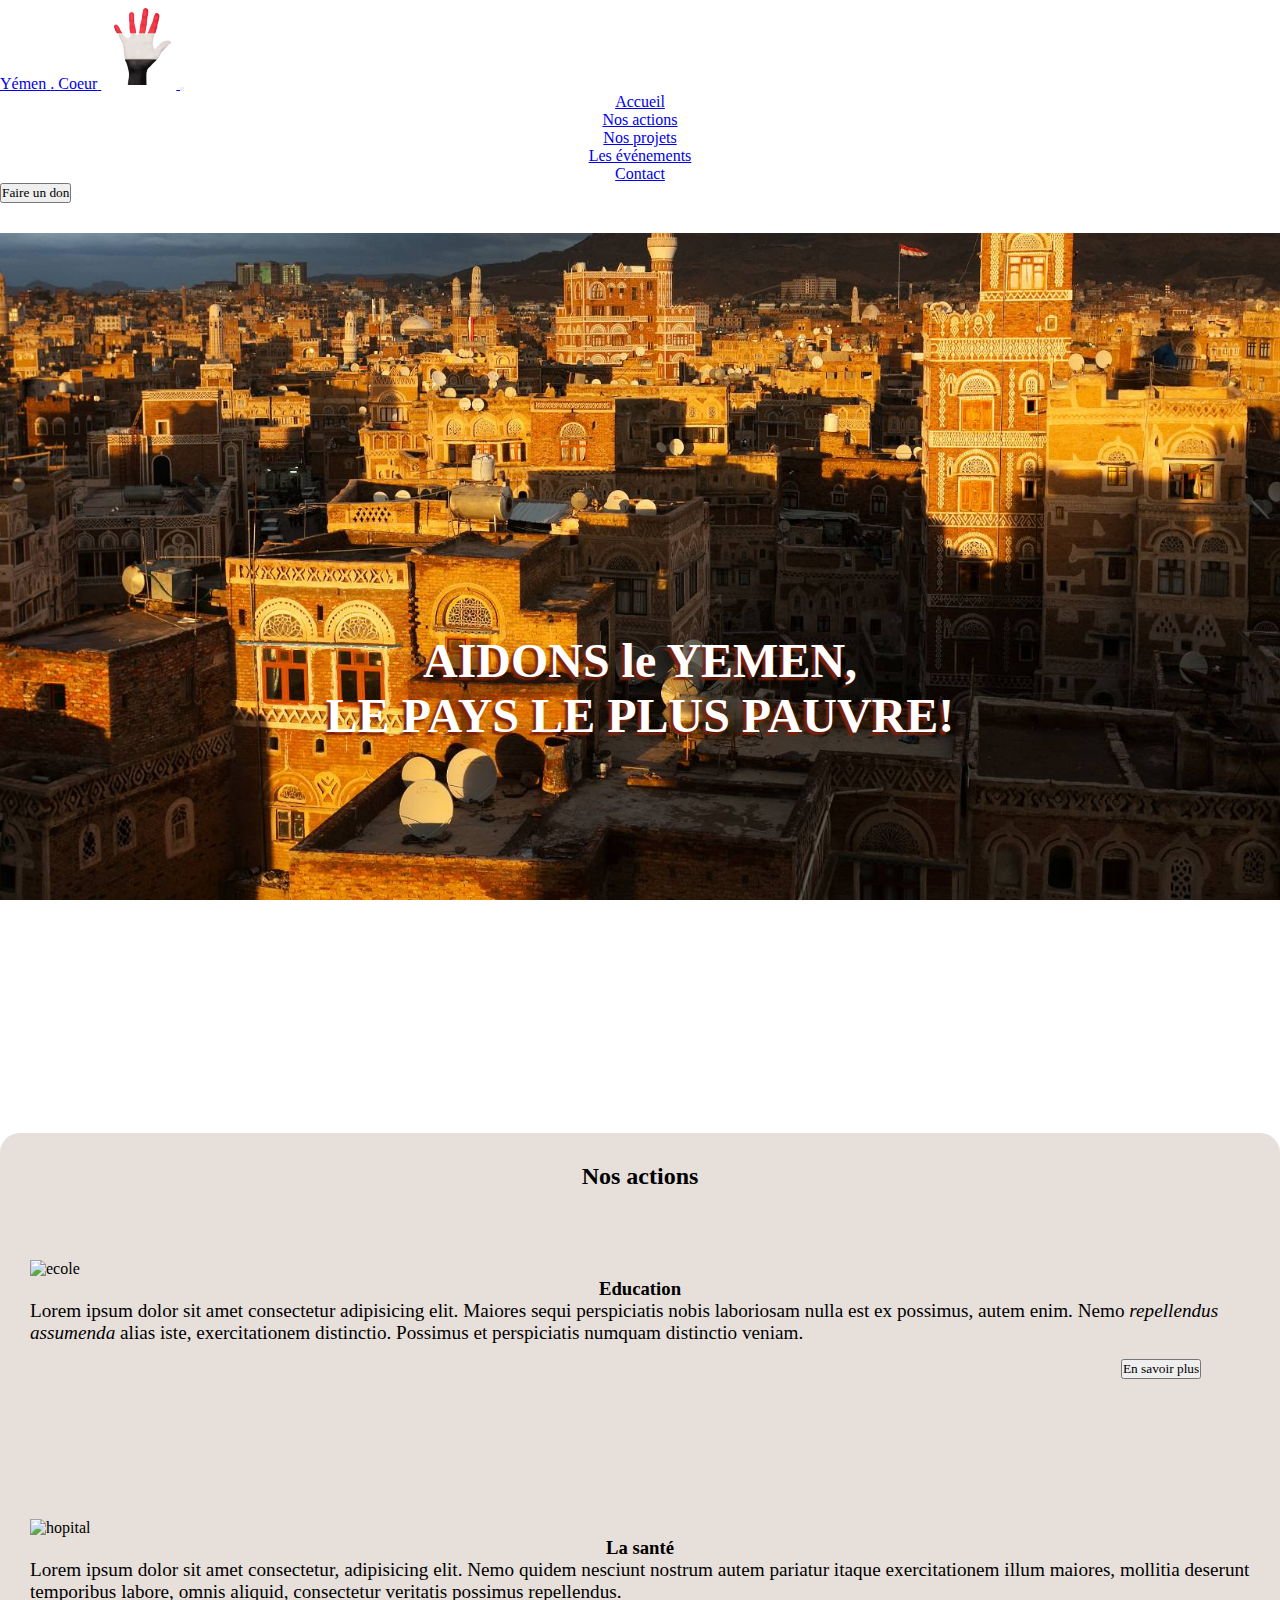
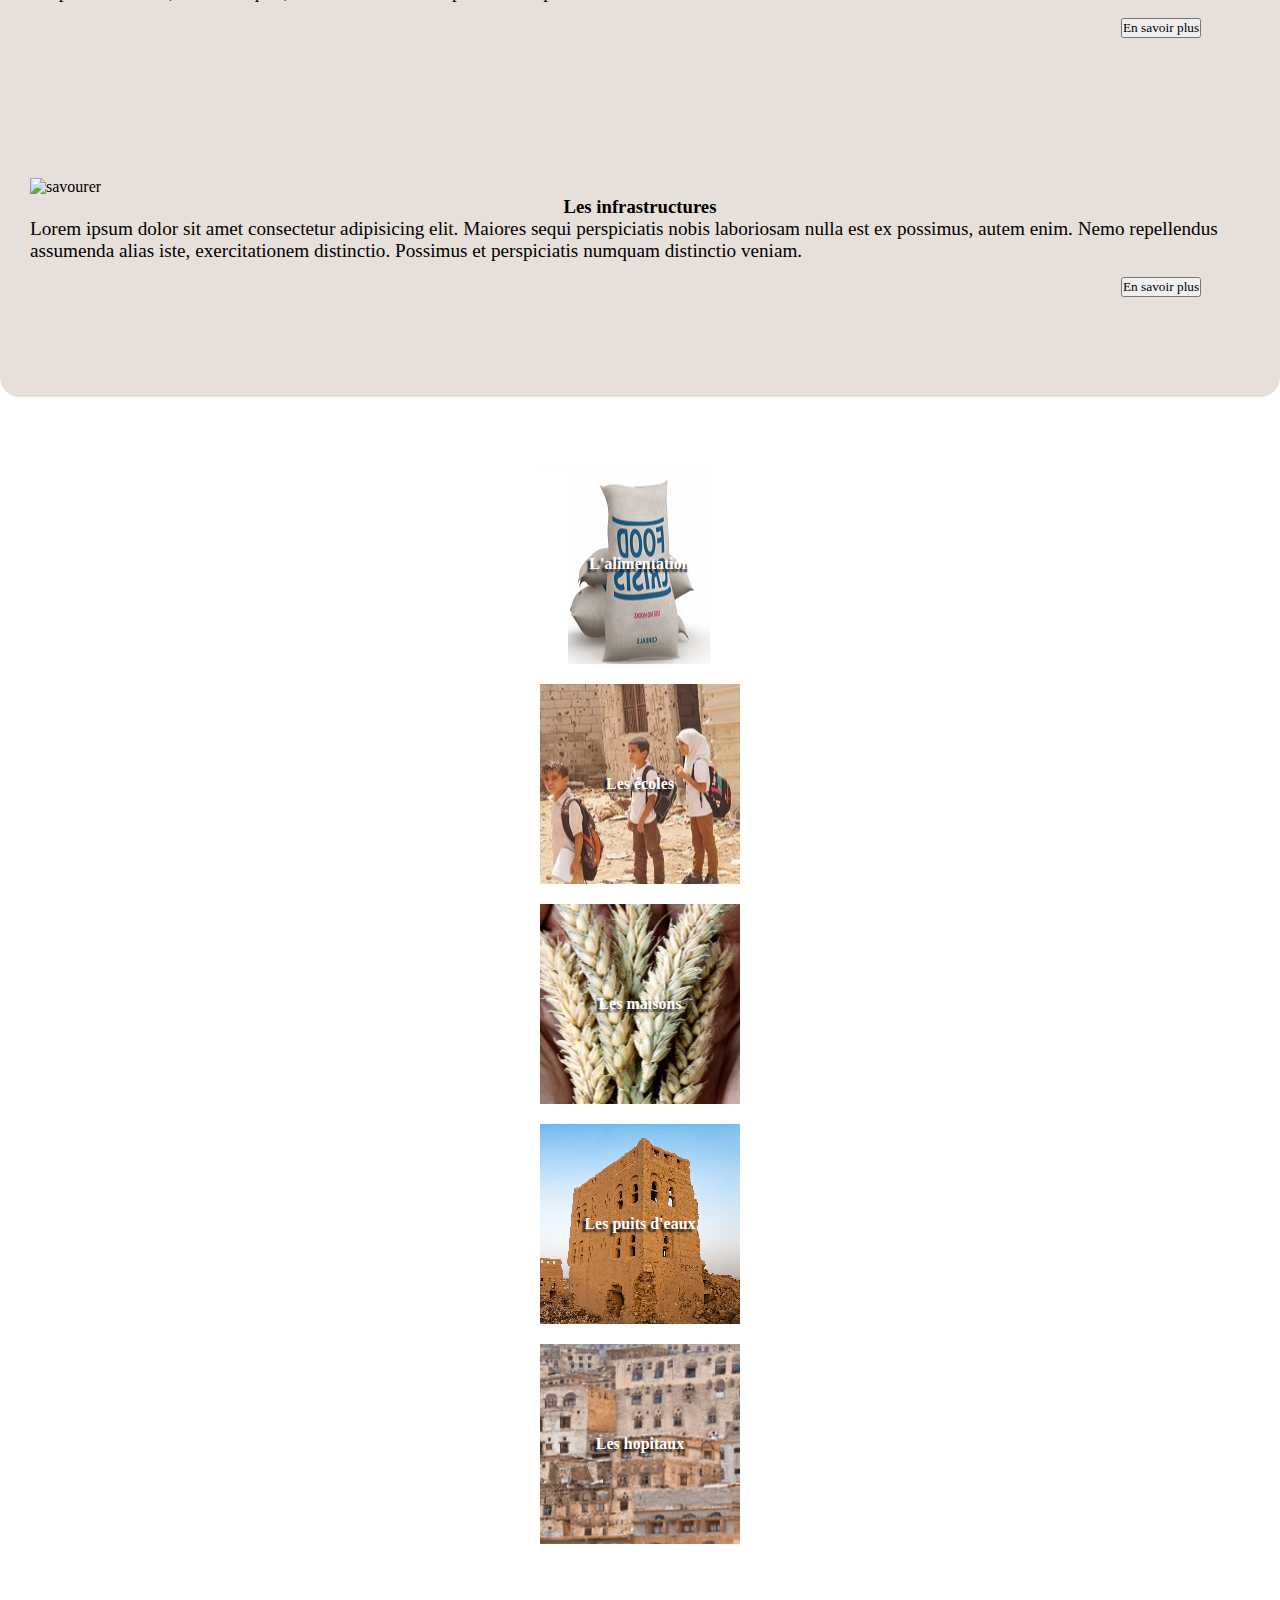
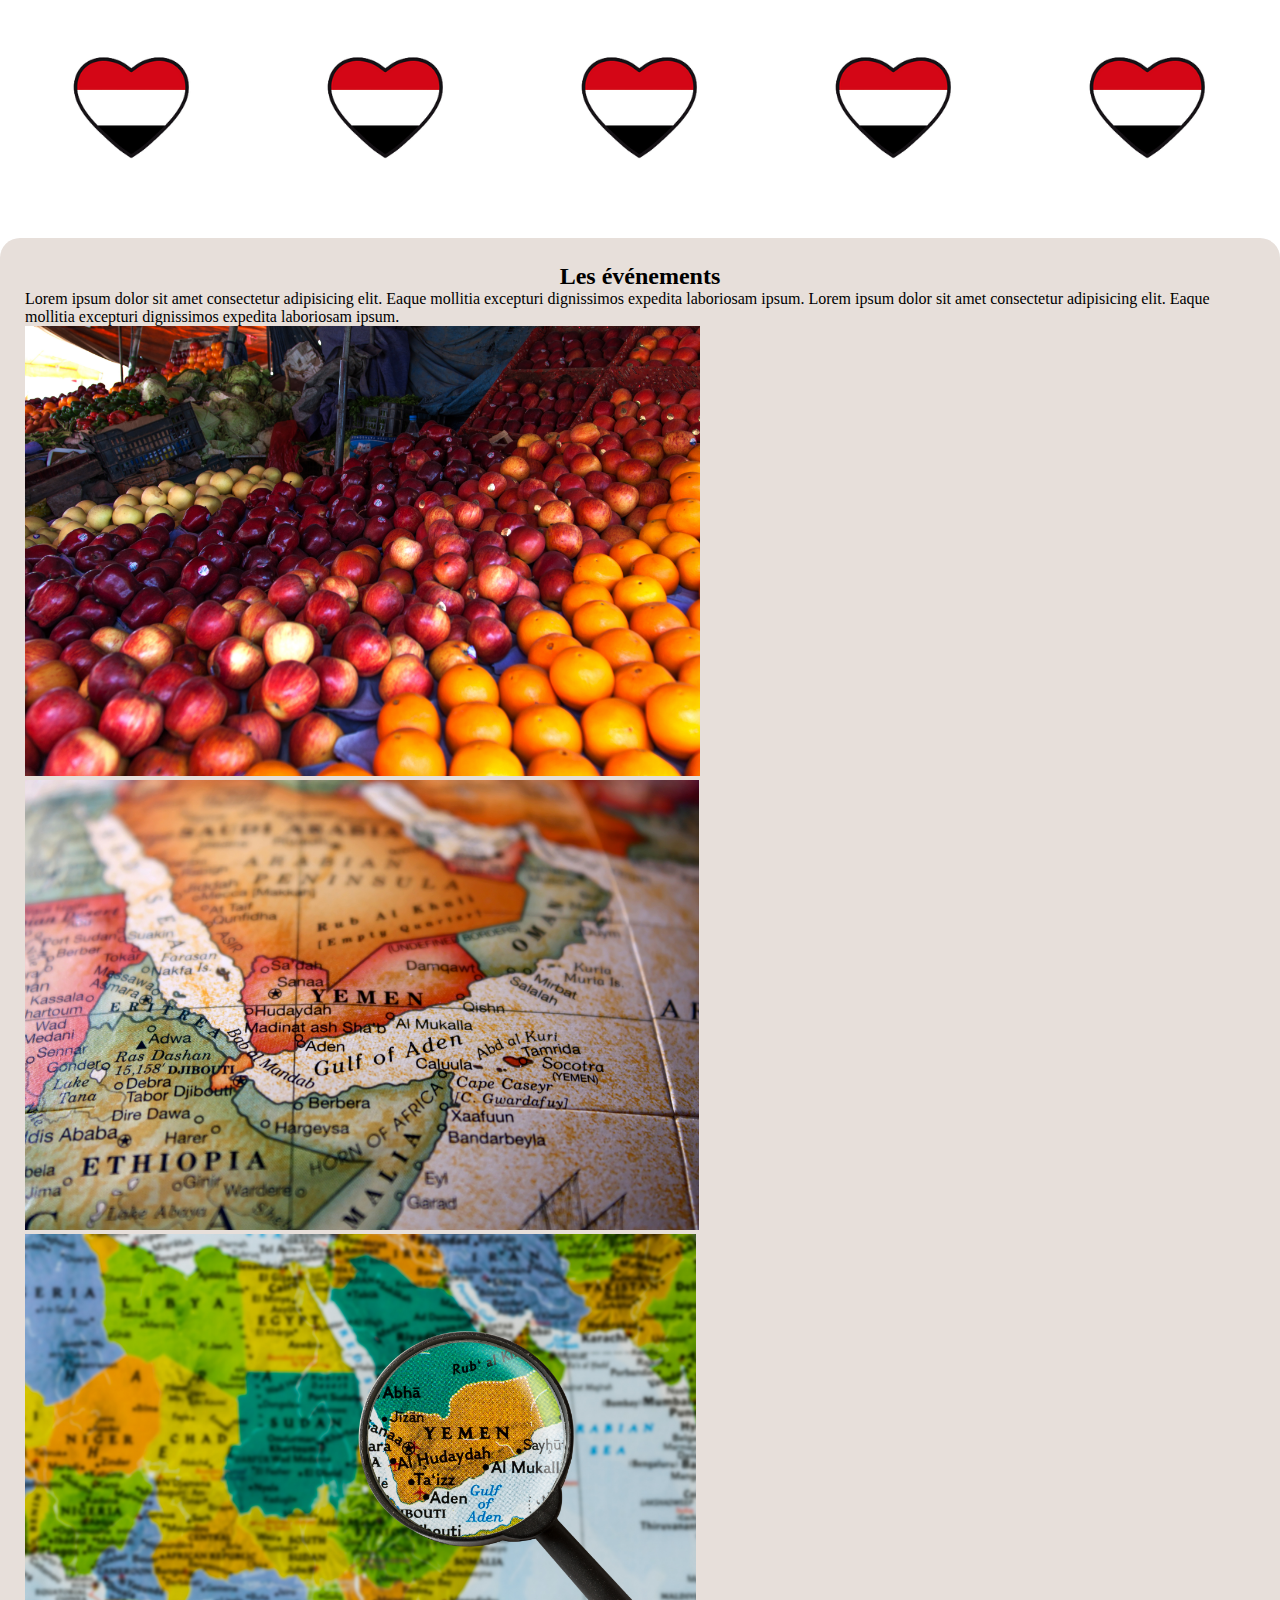
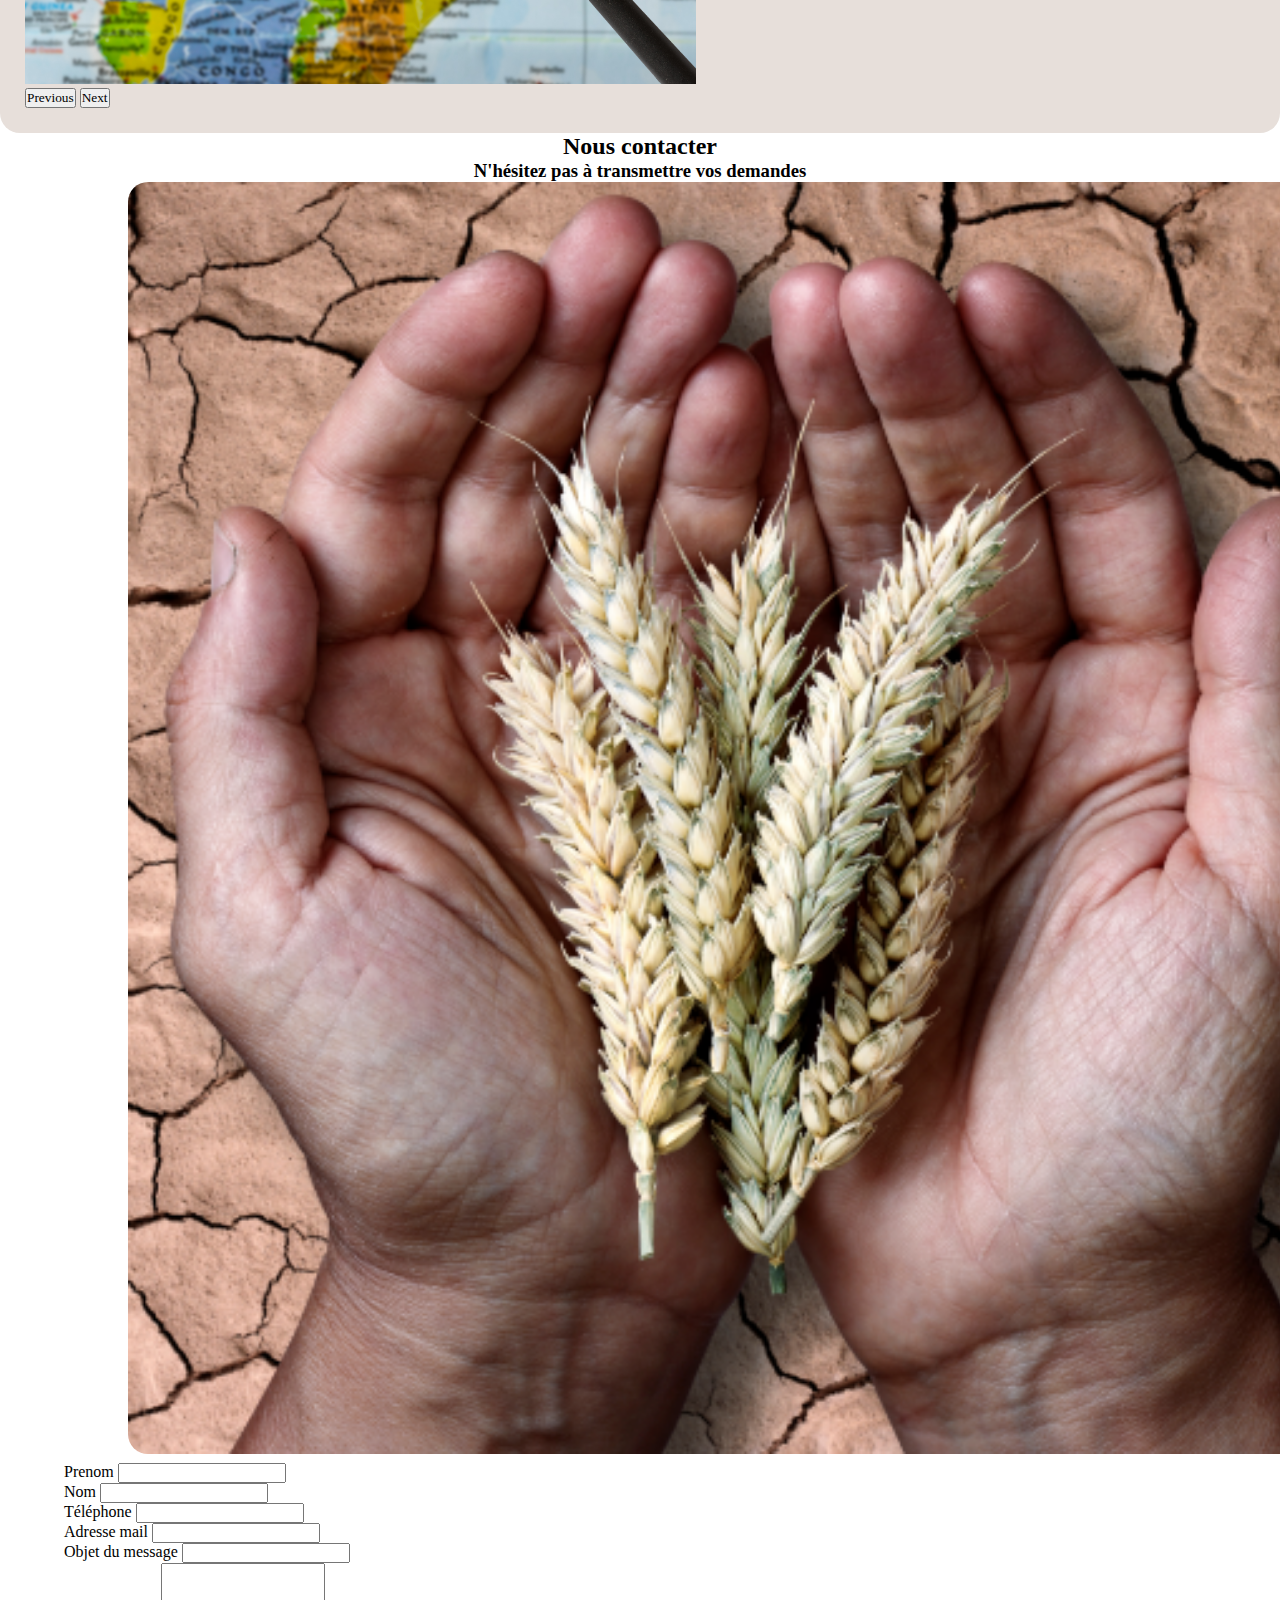
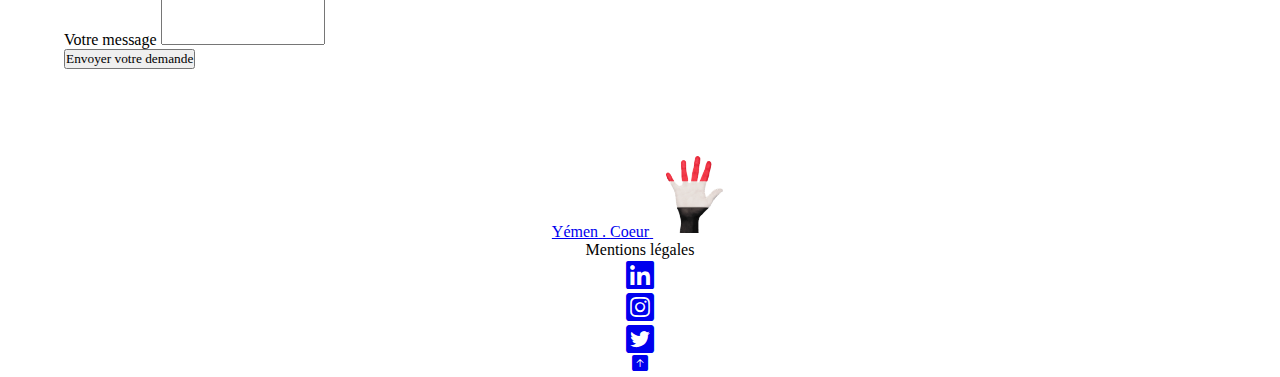
==== commit a08f49f1: "correctif pour le mobile-first" ====
--- a/index.html
+++ b/index.html
@@ -72,7 +72,7 @@
       </div>
     </nav>
     <div class="background bg-light">
-      <h1>AIDONS le YEMEN!<br> LE PAYS LE PLUS PAUVRE DE LA PLANETE</h1>
+      <h1>AIDONS le YEMEN,<br> LE PAYS LE PLUS PAUVRE!</h1>
     </div>
   </header>
   <main>
@@ -211,19 +211,19 @@
             </div>
             <div class="offset-md-1 col-md-6">
               <form id="forms" action="#" methode="#" class="row mx-2 gy-3">
-                <div class="col-6">
+                <div class="col-md-6">
                   <label for="prenom" class="form-label">Prenom</label>
                   <input type="text" class="form-control" name="prenom" id="prenom">
                 </div>
-                <div class="col-6">
+                <div class="col-md-6">
                   <label for="nom" class="form-label">Nom</label>
                   <input type="text" class="form-control" name="nom" id="nom">
                 </div>
-                <div class="col-4">
+                <div class="col-md-4">
                   <label for="phone" class="form-label">Téléphone</label>
                   <input type="tel" class="form-control" name="phone" id="phone">
                 </div>
-                <div class="col-8">
+                <div class="col-md-8">
                   <label for="couriel" class="form-label">Adresse mail</label>
                   <input type="email" class="form-control" name="couriel" id="couriel">
                 </div>
--- a/style.css
+++ b/style.css
@@ -271,6 +271,11 @@
   cursor: pointer;
 }
 
+.bar:hover {
+  background: #181413 !important;
+
+}
+
 .imgCard {
   transition: transform ease-in-out 200ms;
 }
@@ -288,7 +293,9 @@
   }
 
   .background {
+    background: url(./img/background.jpg) center no-repeat;
     margin: 0 10px 0 10px;
+
   }
 
   #actions {
@@ -320,6 +327,11 @@
 
   }
 
+  header img {
+    display: none;
+
+  }
+
   #partners {
     display: none;
 
@@ -329,8 +341,13 @@
     visibility: hidden;
   }
 
+  em {
+    visibility: hidden;
+  }
+
   .background2 {
     margin: 0 20px 0 20px;
+    background: url(./img/famine.jpg) center left no-repeat;
   }
 
   #eventsH1 {
